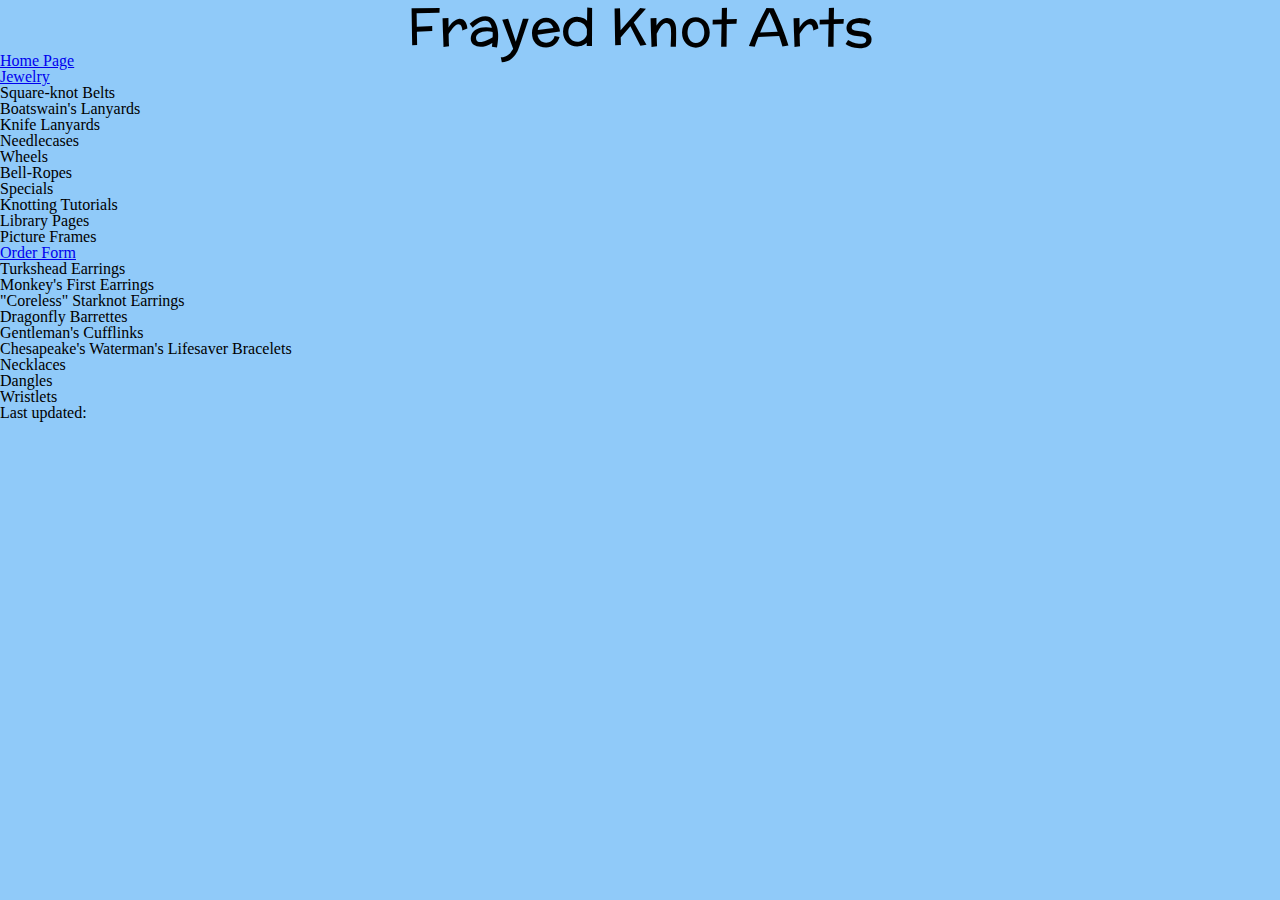
==== index.html @ 4b78276a "added google fonts and some css for main heading of home page" ====
<!DOCTYPE html>
<html lang="en" class="hasjs">
<head>
  <title>Frayed Knots - Home Page</title>
  <meta charset="utf-8"/>
  <link rel= "icon" href="pics/logo.png">
  <link rel="stylesheet" media="screen" href="css/reset.css" />
  <link rel="stylesheet" media="screen" href="css/screen.css" />
  <link href="https://fonts.googleapis.com/css?family=McLaren&display=swap" rel="stylesheet">
  <script src="js/script.js" async> </script>  
</head>
<body>
  <h1>Frayed Knot Arts</h1>
  <nav id= "tabs">
  <ul>
    <li><a href="#">Home Page</a></li>
    <li><a href="jewelry.html">Jewelry</a></li>
    <li>Square-knot Belts</li>
    <li>Boatswain's Lanyards</li>
    <li>Knife Lanyards</li>
    <li>Needlecases</li>
    <li>Wheels</li>
    <li>Bell-Ropes</li>
    <li>Specials</li>
    <li>Knotting Tutorials</li>
    <li>Library Pages</li>
    <li>Picture Frames</li>
    <li><a href="form.html">Order Form</a></li>
    </ul>
  </nav>
  <h3> Turkshead Earrings </h3>
  <h3> Monkey's First Earrings </h3>
  <h3> "Coreless" Starknot Earrings </h3>
  <h3> Dragonfly Barrettes </h3>
  <h3> Gentleman's Cufflinks </h3>
  <h3> Chesapeake's Waterman's Lifesaver Bracelets </h3>
  <h3> Necklaces </h3>
  <h3> Dangles </h3>
  <h3> Wristlets </h3>
  <footer>Last updated: </footer>
</body>
</html>
---- css/screen.css ----
body {
  background-color: #90CAF9;
}
  
h1 { /* Golden Section Modular Scale */
  font-family: 'McLaren', cursive, Verdana; 
  text-align: center; 
  font-size: 3.3em; 
}
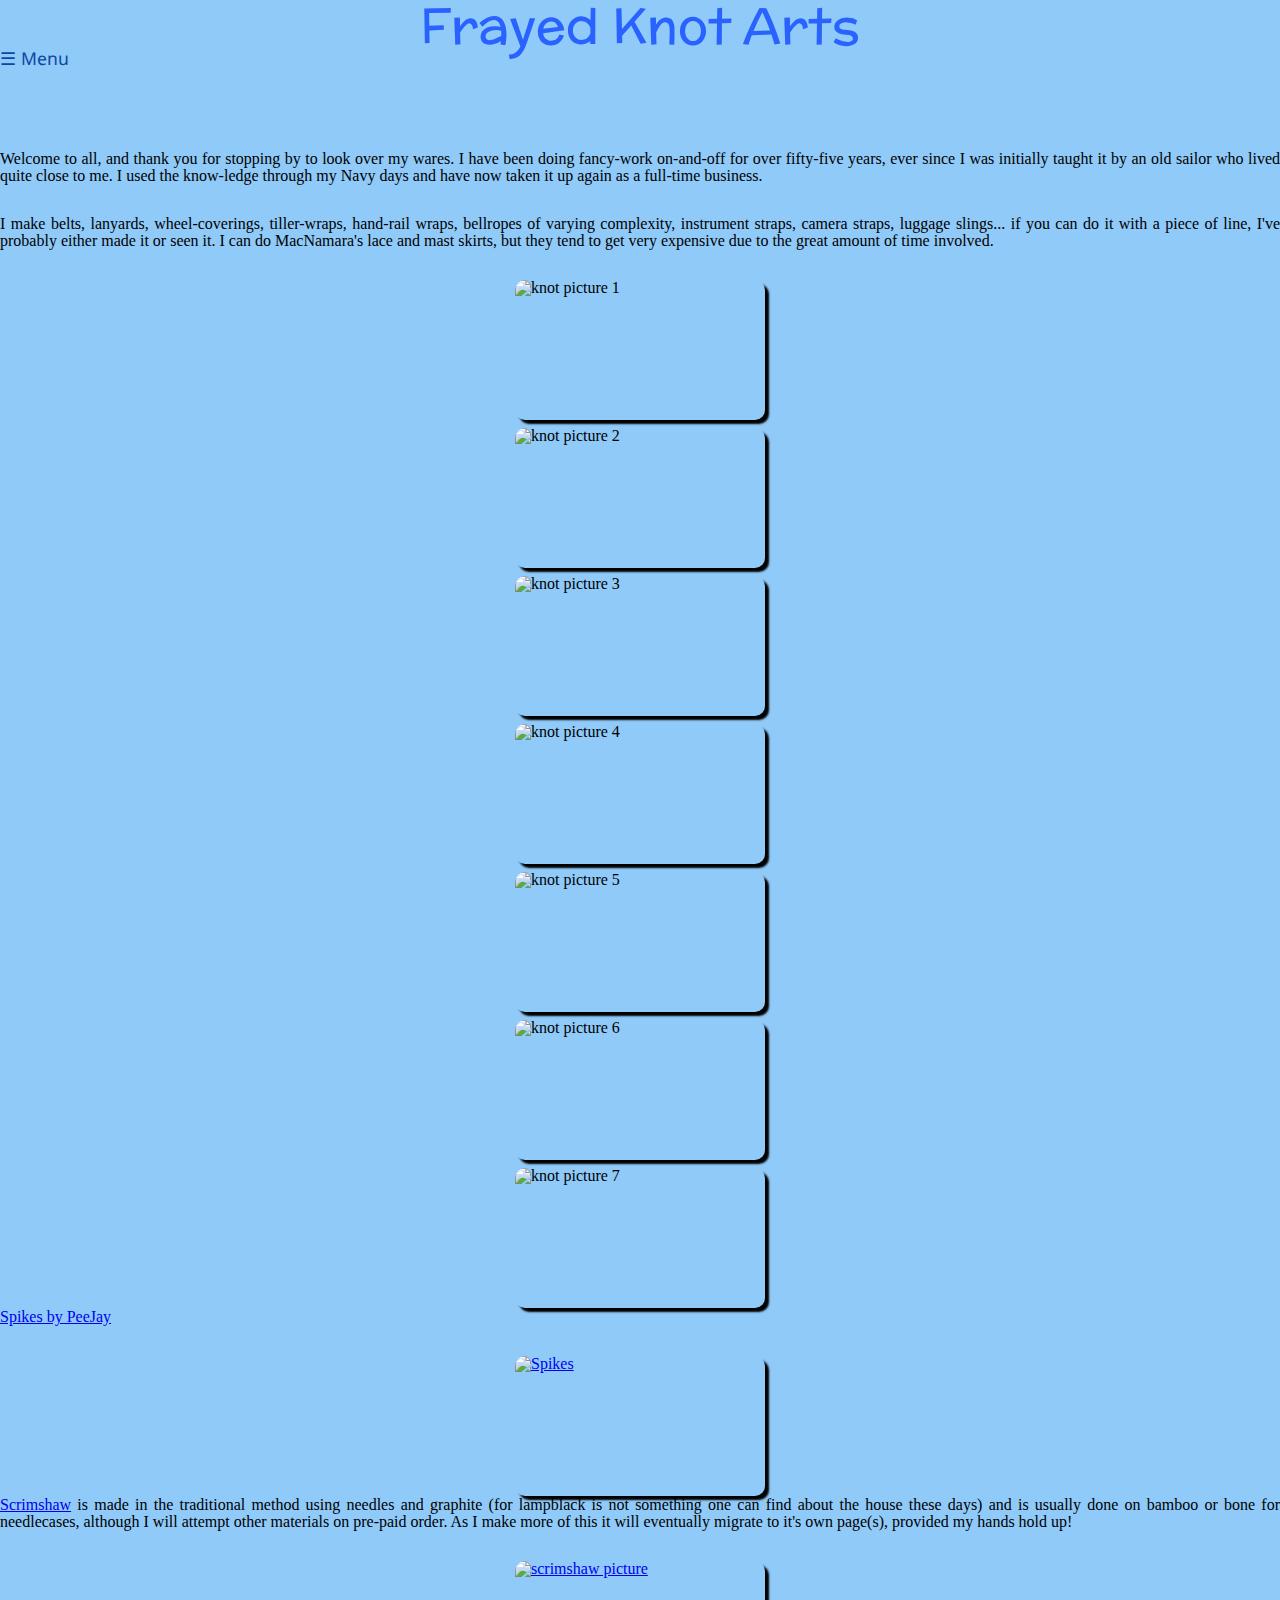
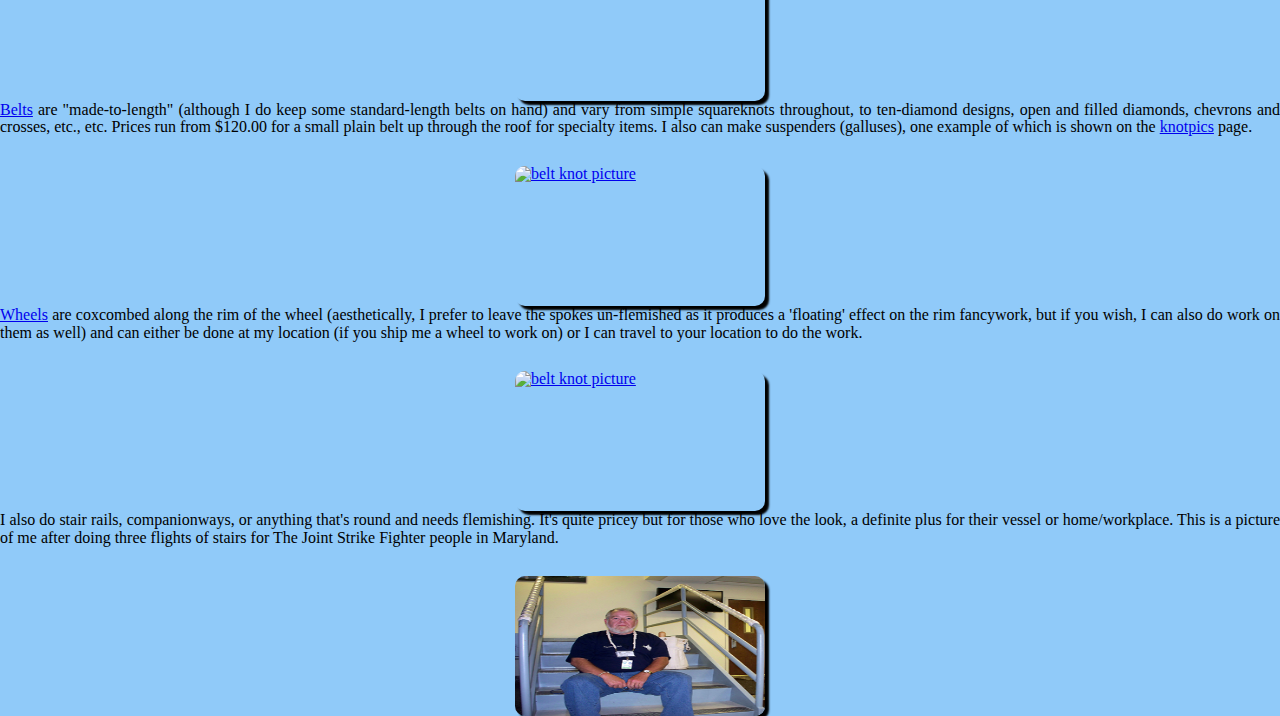
==== commit 28d86a78: "images" ====
--- a/index.html
+++ b/index.html
@@ -5,38 +5,97 @@
   <meta charset="utf-8"/>
   <link rel= "icon" href="pics/logo.png">
   <link rel="stylesheet" media="screen" href="css/reset.css" />
-  <link rel="stylesheet" media="screen" href="css/screen.css" />
-  <link href="https://fonts.googleapis.com/css?family=McLaren&display=swap" rel="stylesheet">
+  <link rel="stylesheet" media="screen" href="css/screen_home.css" />
+  <link href="https://fonts.googleapis.com/css?family=McLaren|Noto+Sans&display=swap" rel="stylesheet">
   <script src="js/script.js" async> </script>  
 </head>
 <body>
   <h1>Frayed Knot Arts</h1>
-  <nav id= "tabs">
-  <ul>
-    <li><a href="#">Home Page</a></li>
-    <li><a href="jewelry.html">Jewelry</a></li>
-    <li>Square-knot Belts</li>
-    <li>Boatswain's Lanyards</li>
-    <li>Knife Lanyards</li>
-    <li>Needlecases</li>
-    <li>Wheels</li>
-    <li>Bell-Ropes</li>
-    <li>Specials</li>
-    <li>Knotting Tutorials</li>
-    <li>Library Pages</li>
-    <li>Picture Frames</li>
-    <li><a href="form.html">Order Form</a></li>
-    </ul>
-  </nav>
-  <h3> Turkshead Earrings </h3>
-  <h3> Monkey's First Earrings </h3>
-  <h3> "Coreless" Starknot Earrings </h3>
-  <h3> Dragonfly Barrettes </h3>
-  <h3> Gentleman's Cufflinks </h3>
-  <h3> Chesapeake's Waterman's Lifesaver Bracelets </h3>
-  <h3> Necklaces </h3>
-  <h3> Dangles </h3>
-  <h3> Wristlets </h3>
-  <footer>Last updated: </footer>
+  <div id="sidenav" class="snav">
+    <a href="javascript:void(0)" class="close" onclick="closeNav()">&times;</a>
+    <a href="#">Home Page</a>		
+   	<a href="jewelry.html">Jewelry</a>
+    <a href="#">Square-knot Belts</a>	
+    <a href="#">Boatswain's Lanyards</a>	
+    <a href="#">Knife Lanyards</a>	
+    <a href="#">Needlecases</a>	
+    <a href="#">Wheels</a>	
+    <a href="#">Bell-Ropes</a>
+    <a href="#">Specials</a>
+    <a href="#">Knotting Tutorials</a>
+    <a href="#">Library Pages</a>
+    <a href="#">Picture Frames</a>
+    <a href="form.html">Order Form</a>		
+  </div>
+  <span onclick="openNav()">&#9776; Menu</span> 
+  <p class="marg">Welcome to all, and thank you for stopping by to look over
+     my wares. I have been doing fancy-work on-and-off for
+     over fifty-five years, ever since I was initially taught it by an
+     old sailor who lived quite close to me. I used the know-ledge
+     through my Navy days and have now taken it up again
+     as a full-time business.
+  </p> 
+  <p>I make belts, lanyards, wheel-coverings, tiller-wraps, hand-rail wraps, bellropes
+     of varying complexity, instrument straps, camera straps, luggage slings...
+     if you can do it with a piece of line, I've probably either made it or seen it.  I
+     can do MacNamara's lace and mast skirts, but they tend to get very
+     expensive due to the great amount of time involved.
+  </p>
+  <div class="row">
+    <div class="column">  
+      <img src="pics/knot1.jpg" alt="knot picture 1">
+      <img src="pics/knot2.jpg" alt="knot picture 2">  
+      <img src="pics/knot3.jpg" alt="knot picture 3">
+      <img src="pics/knot4.jpg" alt="knot picture 4">  
+      <img src="pics/knot5.jpg" alt="knot picture 5">
+      <img src="pics/knot6.jpg" alt="knot picture 6">  
+      <img src="pics/knot7.jpg" alt="knot picture 7">
+    </div>
+  </div>
+  <p><a href="http://www.frayedknotarts.com/PeeJayTools/pjspikes.html">Spikes by PeeJay</a></p>	
+  <a href="http://www.frayedknotarts.com/PeeJayTools/pjspikes.html">  
+    <img src="pics/spike.jpg" alt="Spikes">
+  </a> 
+  <p><a href="http://www.frayedknotarts.com/needlecase.html">Scrimshaw</a> is made in the traditional method using needles and graphite
+     <em>(for lampblack is not something one can find about the house these days)</em>
+     and is usually done on bamboo or bone for needlecases, although I will
+     attempt other materials on pre-paid order. As I make
+     more of this it will eventually migrate to it's own page(s), provided my
+     hands hold up!
+  </p>
+  <a href="http://www.frayedknotarts.com/skiphipps.html">	
+    <img src="pics/scrimshaw.jpg" alt="scrimshaw picture">
+  </a>   
+  <p><a href="http://www.frayedknotarts.com/belts.html">Belts</a> are "made-to-length" (although I do keep some standard-length
+     belts on hand) and vary from simple squareknots throughout, to
+     ten-diamond designs, open and filled diamonds, chevrons and crosses,
+     etc., etc. Prices run from $120.00  for a small plain belt up through the
+     roof for specialty items. I also can make suspenders (galluses), one
+     example of which is shown on the <a href="http://www.frayedknotarts.com/knots/knotpics.html">knotpics</a> page.  
+  </p>
+  <a href="http://www.frayedknotarts.com/needlecase.html">
+    <img src="pics/belt.jpg" alt="belt knot picture">	
+  </a> 
+  <p><a href="http://www.frayedknotarts.com/wheel.html">Wheels</a> are coxcombed along the rim of the wheel
+     (aesthetically, I prefer to leave the spokes un-flemished
+     as it produces a 'floating' effect on the rim fancywork,
+     but if you wish, I can also do work on them as well) and
+     can either be done at my location (if you ship me a wheel
+     to work on) or I can travel to your location to do the work. 
+  </p>
+  <a href="http://www.frayedknotarts.com/Wheel1.html">    
+    <img src="pics/wheel.jpg" alt="belt knot picture">	
+  </a>
+  <p>I also do stair rails, companionways, or anything that's round and
+     needs flemishing. It's quite pricey but for those who love the
+     look, a definite plus for their vessel or home/workplace.
+    
+     This is a picture of me after doing three flights of stairs for
+     The Joint Strike Fighter people in Maryland.
+  </p>  
+  <a href="http://www.frayedknotarts.com/pax.html">
+    <img src="pics/him.jpg" alt="person">
+  </a>    		
+  
 </body>
 </html>--- a/css/screen_home.css
+++ b/css/screen_home.css
@@ -0,0 +1,103 @@
+/* Mobile First */
+body {
+  background-color: #90CAF9;
+}
+  
+h1 { /* Golden Section Modular Scale */
+  font-family: 'McLaren', cursive, Verdana; 
+  text-align: center; 
+  font-size: 3.1em; 
+  color: #2962FF;   
+}
+  
+.snav {
+  height: 100%;
+  width: 0;
+  position: absolute;
+  top: 0;
+  left: 0;
+  background-color: #0D47A1;
+  overflow-x: hidden;
+  transition: 0.5s;
+  padding-top: 10px;
+  text-align: left;
+}
+
+.snav a {
+  padding: 10px 5px 5px 30px;
+  text-decoration: none;
+  font-family: 'Noto Sans', sans-serif, Verdana;  	
+  font-size: 0.9em;
+  color: white;
+  display: block;
+  transition: 0.3s;
+}
+
+.snav a:hover {
+  color: #818181;
+}
+
+.snav .close {
+  position: absolute;
+  top: 0;
+  right: 25px;
+  font-size: 36px;
+  margin-left: 50px;
+}
+
+span {
+  font-size: 1.1em;
+  font-family: 'Noto Sans', sans-serif, Verdana;  	
+  color: #0D47A1;	
+  cursor: pointer;
+  float: left;
+}
+
+img {
+  width: 250px;
+  height: 140px;	
+  display: block;
+  margin-left: auto;
+  margin-right: auto;
+  border-radius: 10px;
+  box-shadow: 4px 4px 2px black;  
+}
+
+img:hover {
+  width: 260x;
+  height: 150px;	
+}
+
+.column {
+  padding: 0 4px;
+}
+
+.column img {
+  margin-top: 8px;
+  vertical-align: middle;
+}
+
+.marg {
+  margin-top: 100px;
+  margin-bottom: 30px;
+  font-size: 1em;
+  color: black;
+  text-align: justify;
+  line-height: 1.1;	
+}
+
+p {
+  margin-bottom: 30px;
+  font-size: 1em;
+  color: black;
+  text-align: justify;
+  line-height: 1.1;    
+}
+p a:hover {
+  color: #2962FF;	
+}
+
+@media only screen and (min-width: 768px) {
+	
+}
+
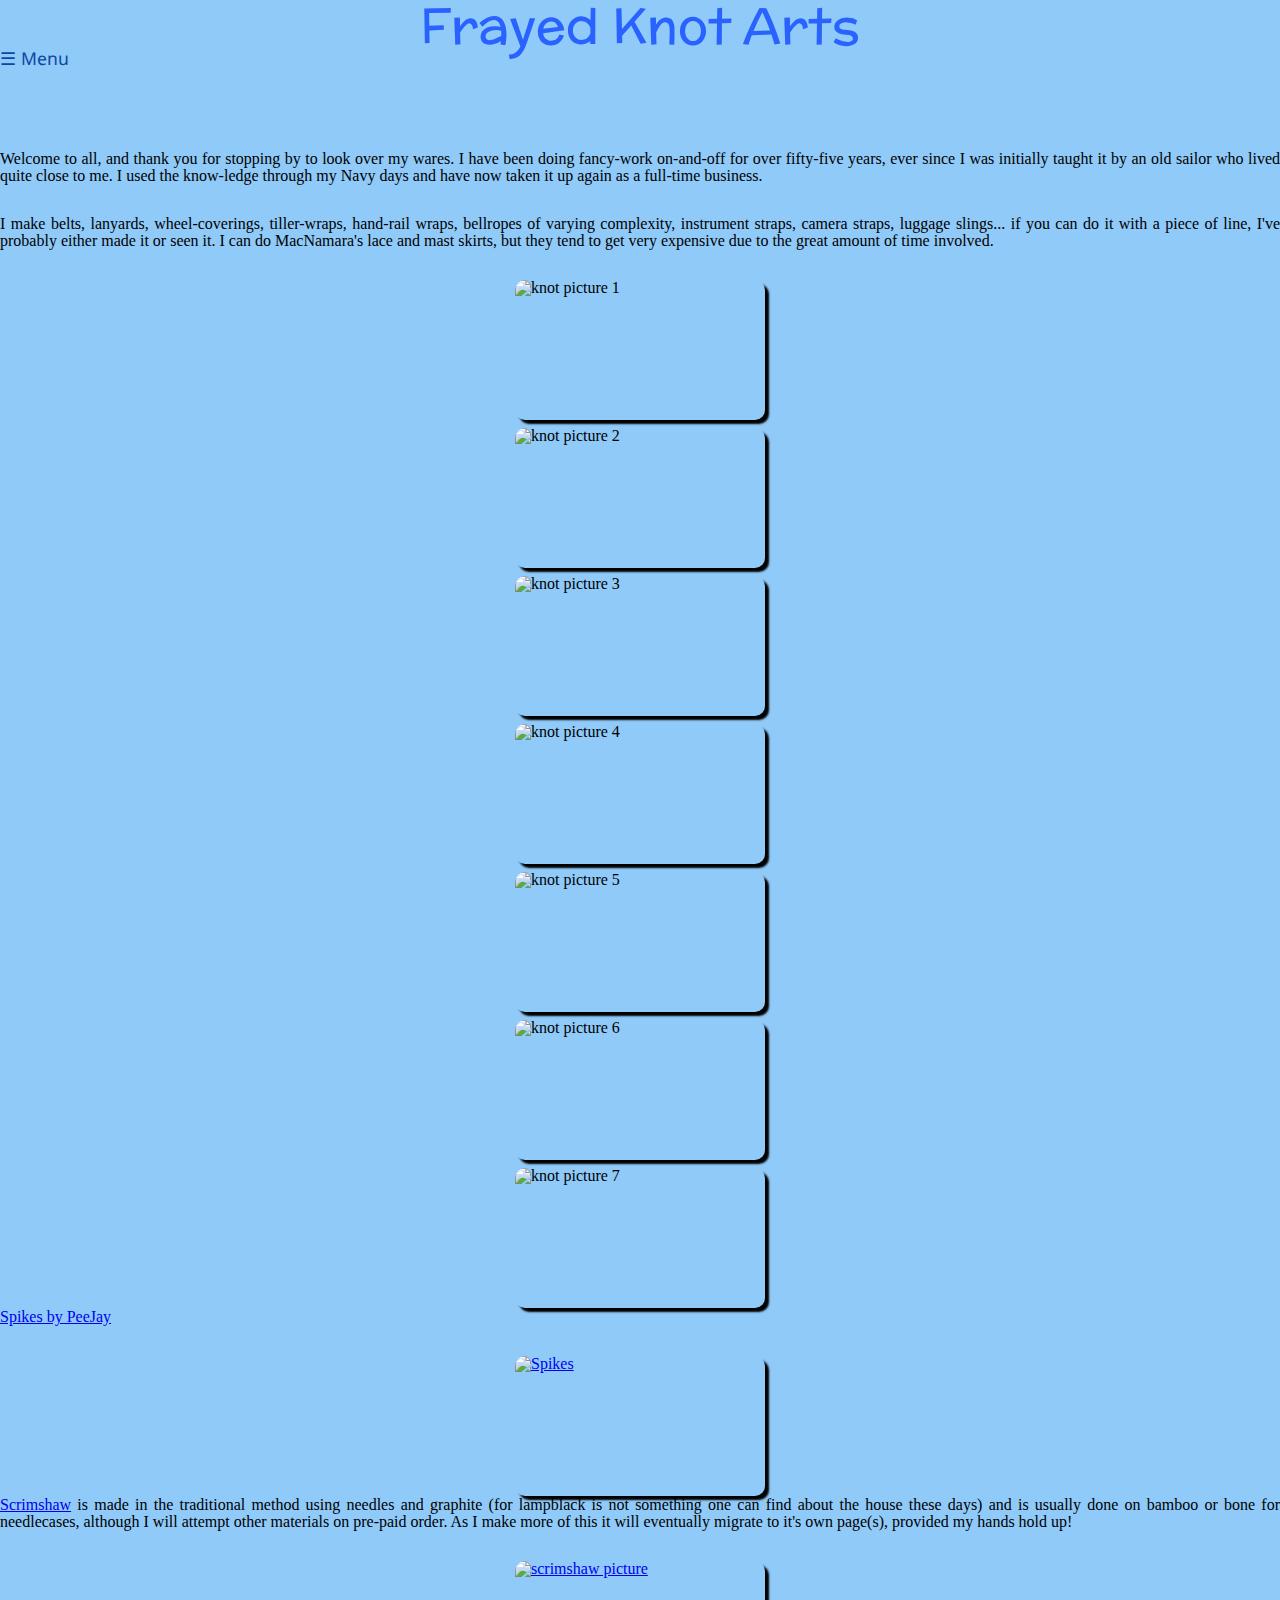
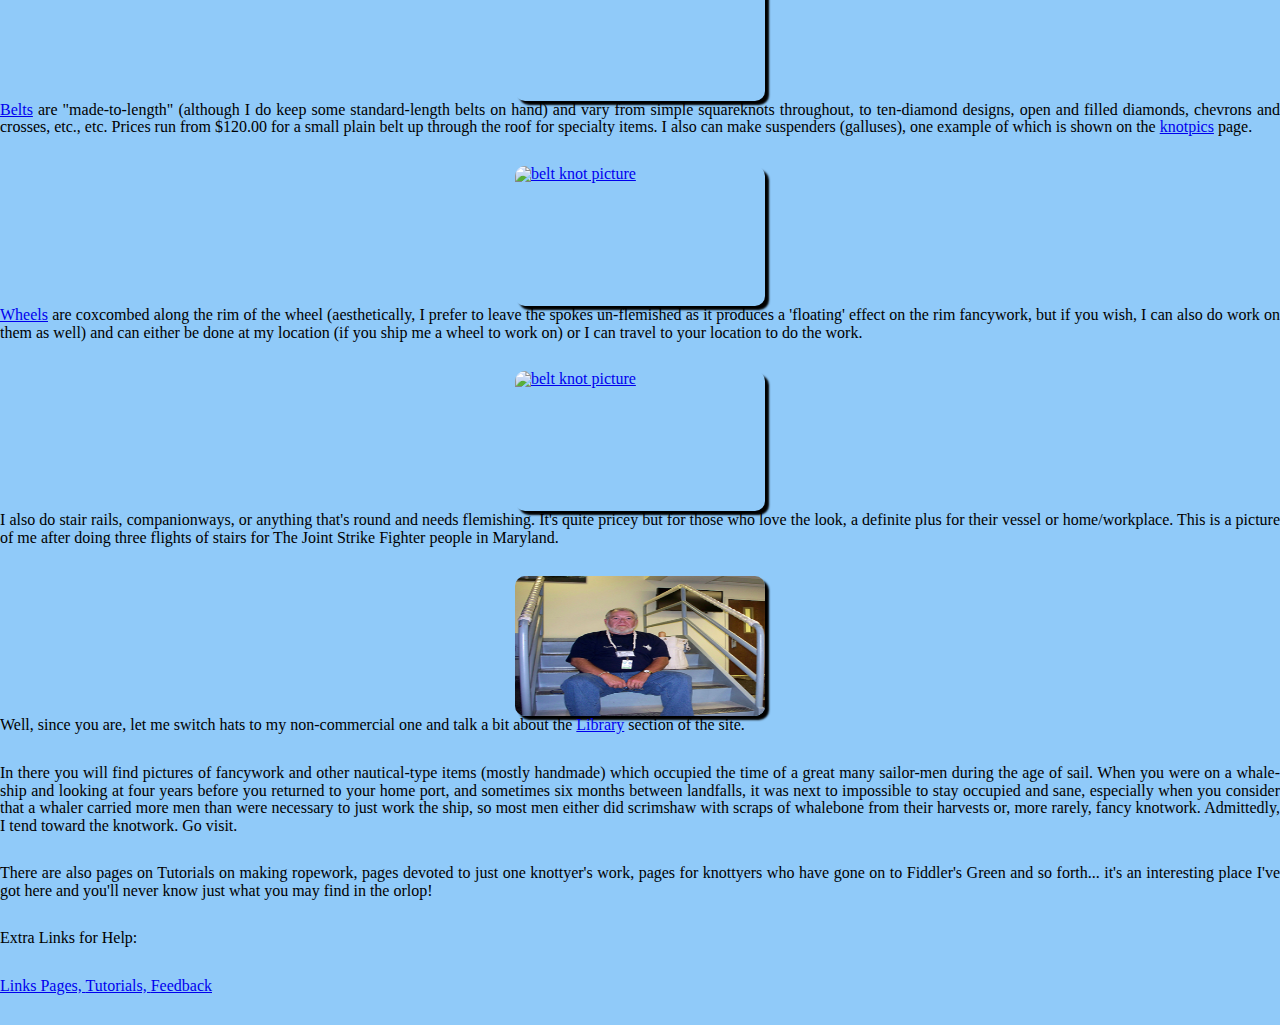
==== commit 4c105784: "image links" ====
--- a/index.html
+++ b/index.html
@@ -89,13 +89,22 @@
   <p>I also do stair rails, companionways, or anything that's round and
      needs flemishing. It's quite pricey but for those who love the
      look, a definite plus for their vessel or home/workplace.
-    
      This is a picture of me after doing three flights of stairs for
      The Joint Strike Fighter people in Maryland.
   </p>  
   <a href="http://www.frayedknotarts.com/pax.html">
     <img src="pics/him.jpg" alt="person">
-  </a>    		
-  
+  </a>  
+  <p>Well, since you are, let me switch hats to my non-commercial one and talk a bit about the <a href="http://www.frayedknotarts.com/library.html">Library</a> section of the site.</p>
+  <p>In there you will find pictures of fancywork and other nautical-type items (mostly handmade) which occupied the time of a great
+     many sailor-men during the age of sail.  When you were on a whale-ship and looking at four years before you returned to your
+     home port, and sometimes six months between landfalls, it was next to impossible to stay occupied and sane, especially when you
+     consider that a whaler carried more men than were necessary to just work the ship, so most men either did scrimshaw with scraps
+     of whalebone from their harvests or, more rarely, fancy knotwork. Admittedly, I tend toward the knotwork. Go visit.</p>
+  <p>There are also pages on Tutorials on making ropework,  pages devoted to just one knottyer's work, pages for knottyers who have
+     gone on to Fiddler's Green and so forth... it's an interesting place I've got here and you'll never know just what you may find in the orlop!	
+  </p>
+  <p>Extra Links for Help:</p> 
+  <p><a href="http://www.frayedknotarts.com/links.html">Links Pages, </a><a href="http://www.frayedknotarts.com/tutor1.html">Tutorials, </a><a href="http://www.frayedknotarts.com/email.html">Feedback</a></p>	
 </body>
 </html>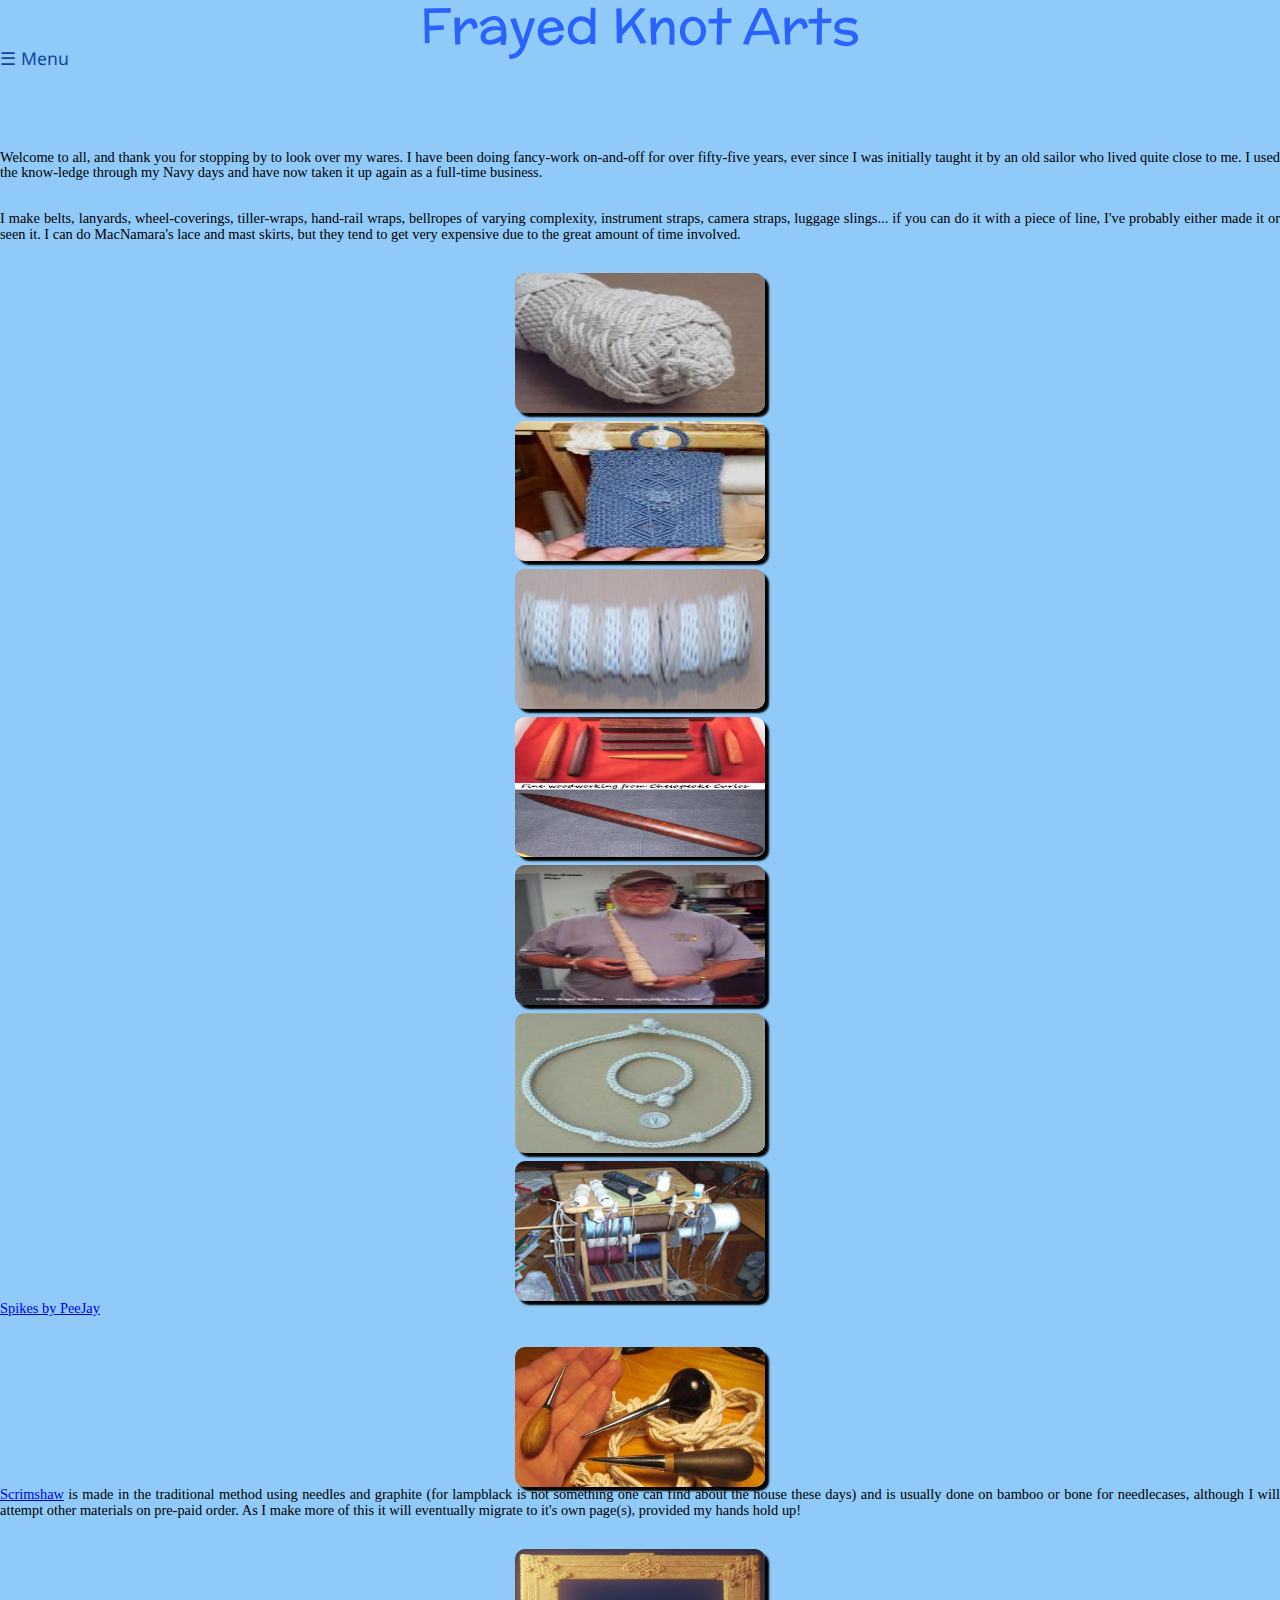
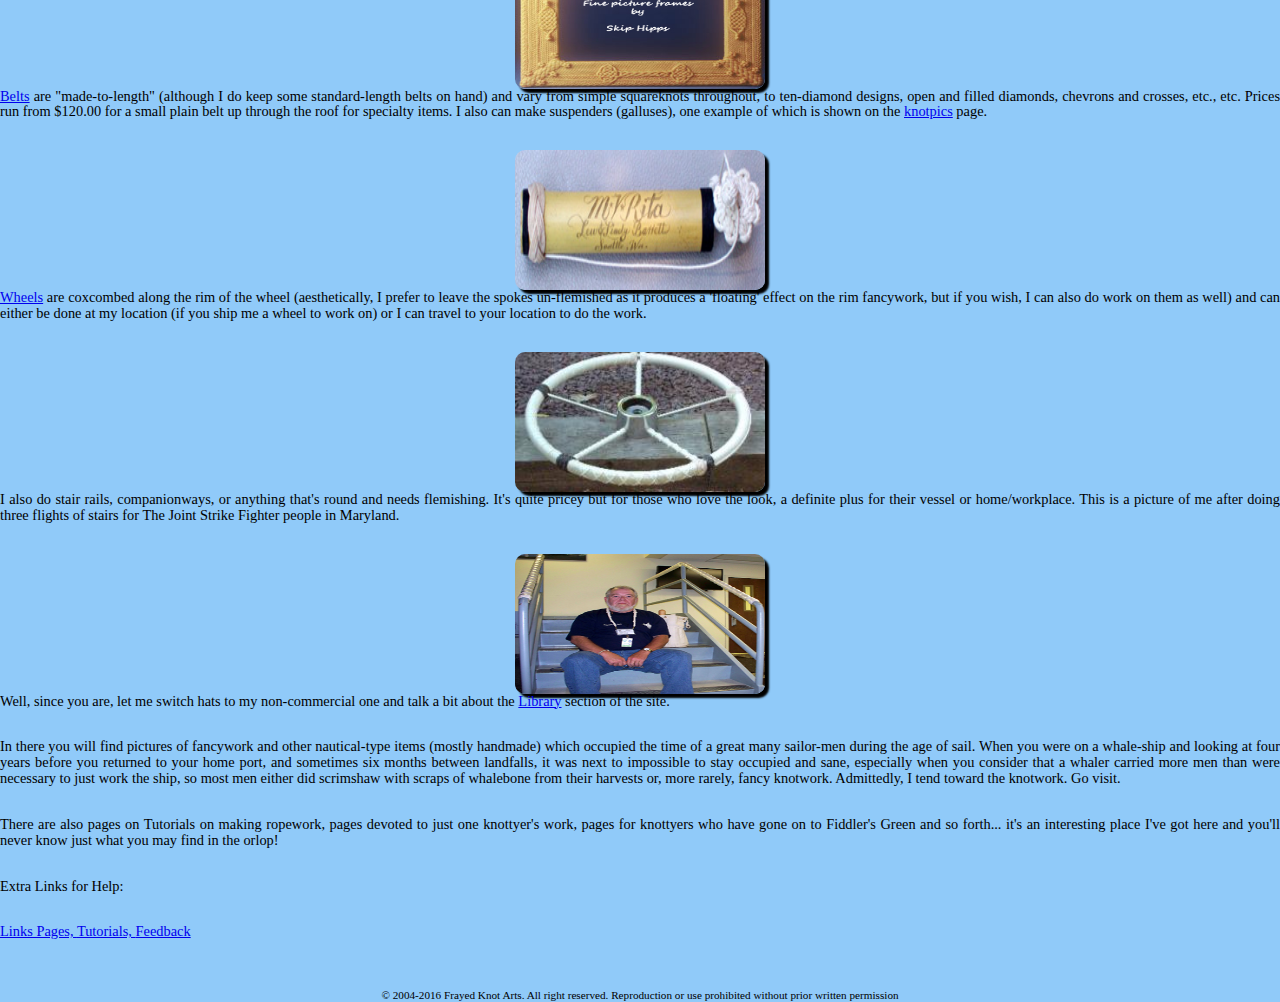
==== commit b413c54a: "added copyright symbol and changed font size" ====
--- a/index.html
+++ b/index.html
@@ -105,6 +105,7 @@
      gone on to Fiddler's Green and so forth... it's an interesting place I've got here and you'll never know just what you may find in the orlop!	
   </p>
   <p>Extra Links for Help:</p> 
-  <p><a href="http://www.frayedknotarts.com/links.html">Links Pages, </a><a href="http://www.frayedknotarts.com/tutor1.html">Tutorials, </a><a href="http://www.frayedknotarts.com/email.html">Feedback</a></p>	
+  <p><a href="http://www.frayedknotarts.com/links.html">Links Pages,  </a><a href="http://www.frayedknotarts.com/tutor1.html">Tutorials,  </a><a href="http://www.frayedknotarts.com/email.html">Feedback</a></p>	
+  <footer>&#169; 2004-2016 Frayed Knot Arts. All right reserved. Reproduction or use prohibited without prior written permission</footer> 
 </body>
 </html>--- a/css/screen_home.css
+++ b/css/screen_home.css
@@ -63,11 +63,6 @@
   box-shadow: 4px 4px 2px black;  
 }
 
-img:hover {
-  width: 260x;
-  height: 150px;	
-}
-
 .column {
   padding: 0 4px;
 }
@@ -80,7 +75,7 @@
 .marg {
   margin-top: 100px;
   margin-bottom: 30px;
-  font-size: 1em;
+  font-size: 0.9em;
   color: black;
   text-align: justify;
   line-height: 1.1;	
@@ -88,7 +83,7 @@
 
 p {
   margin-bottom: 30px;
-  font-size: 1em;
+  font-size: 0.9em;
   color: black;
   text-align: justify;
   line-height: 1.1;    
@@ -97,6 +92,11 @@
   color: #2962FF;	
 }
 
+footer {
+  margin-top: 50px; 	
+  font-size: 0.7em; 
+  text-align: center;	
+}
 @media only screen and (min-width: 768px) {
 	
 }
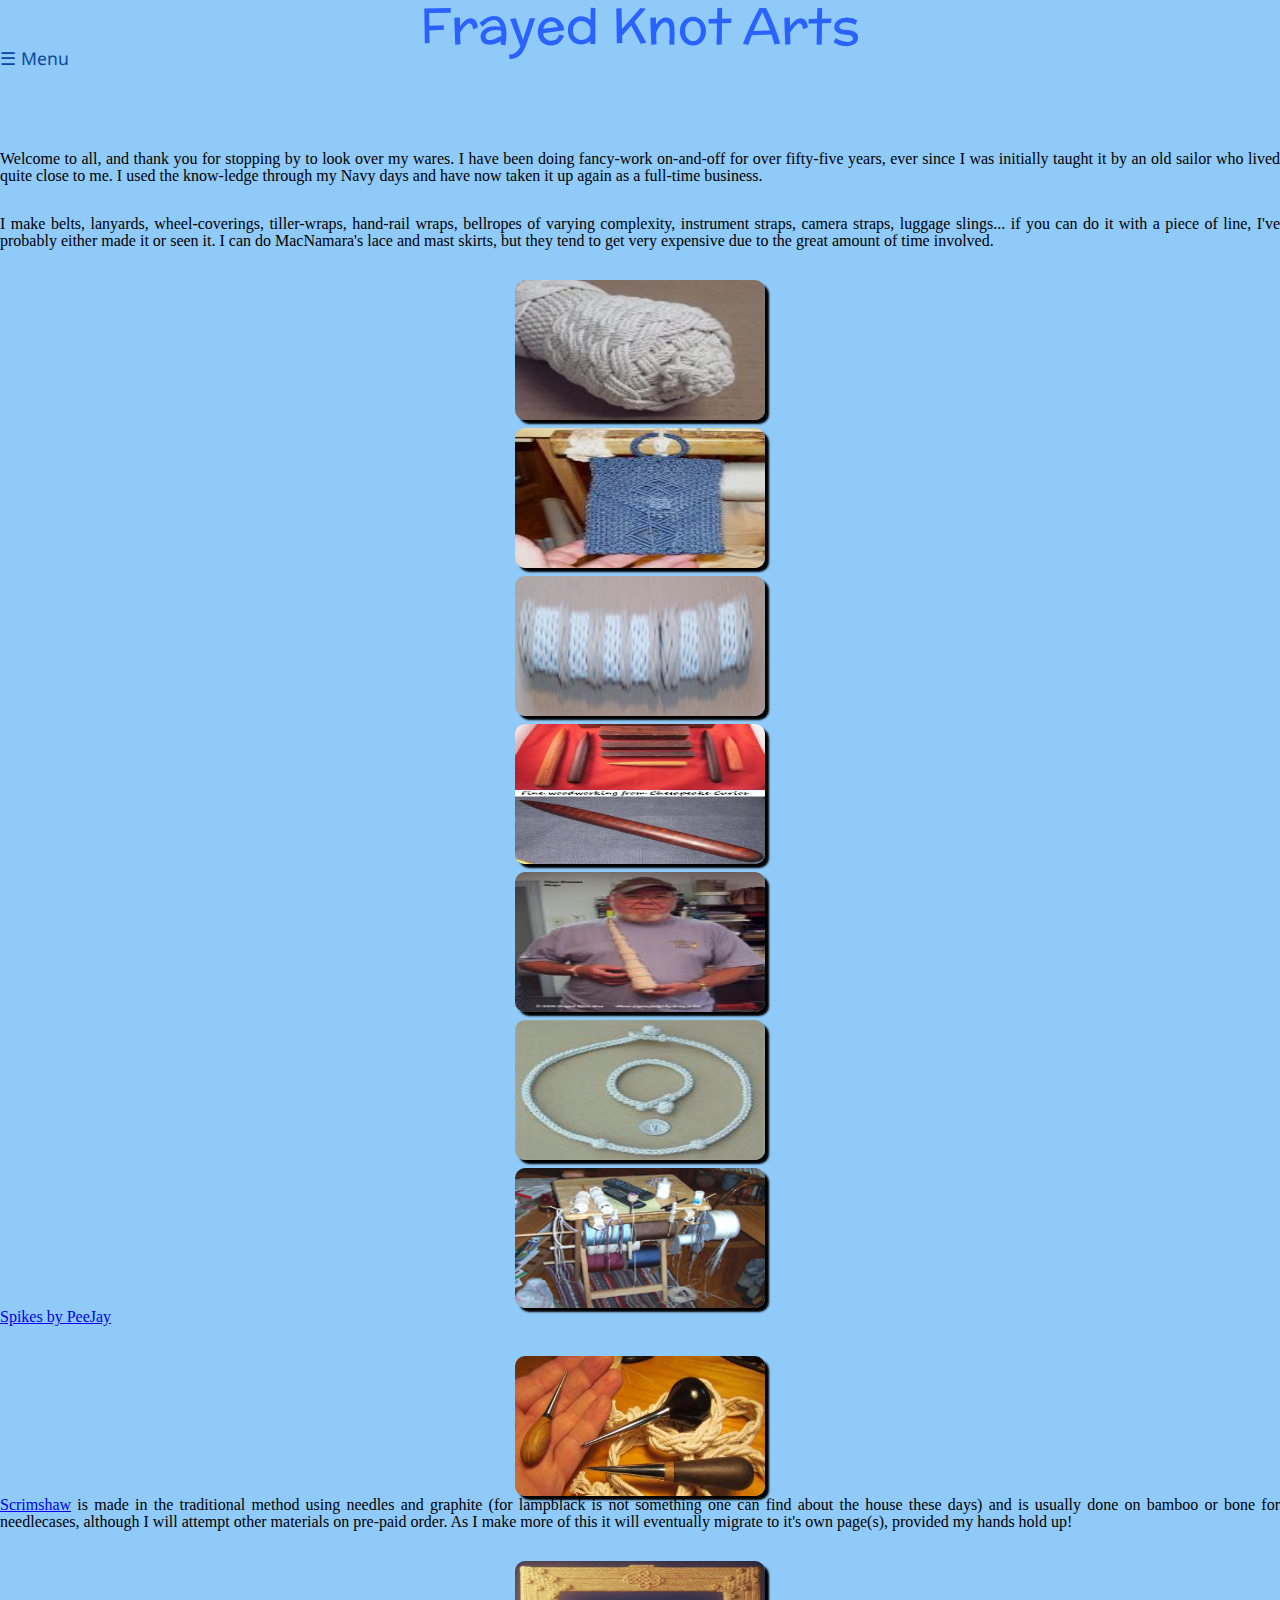
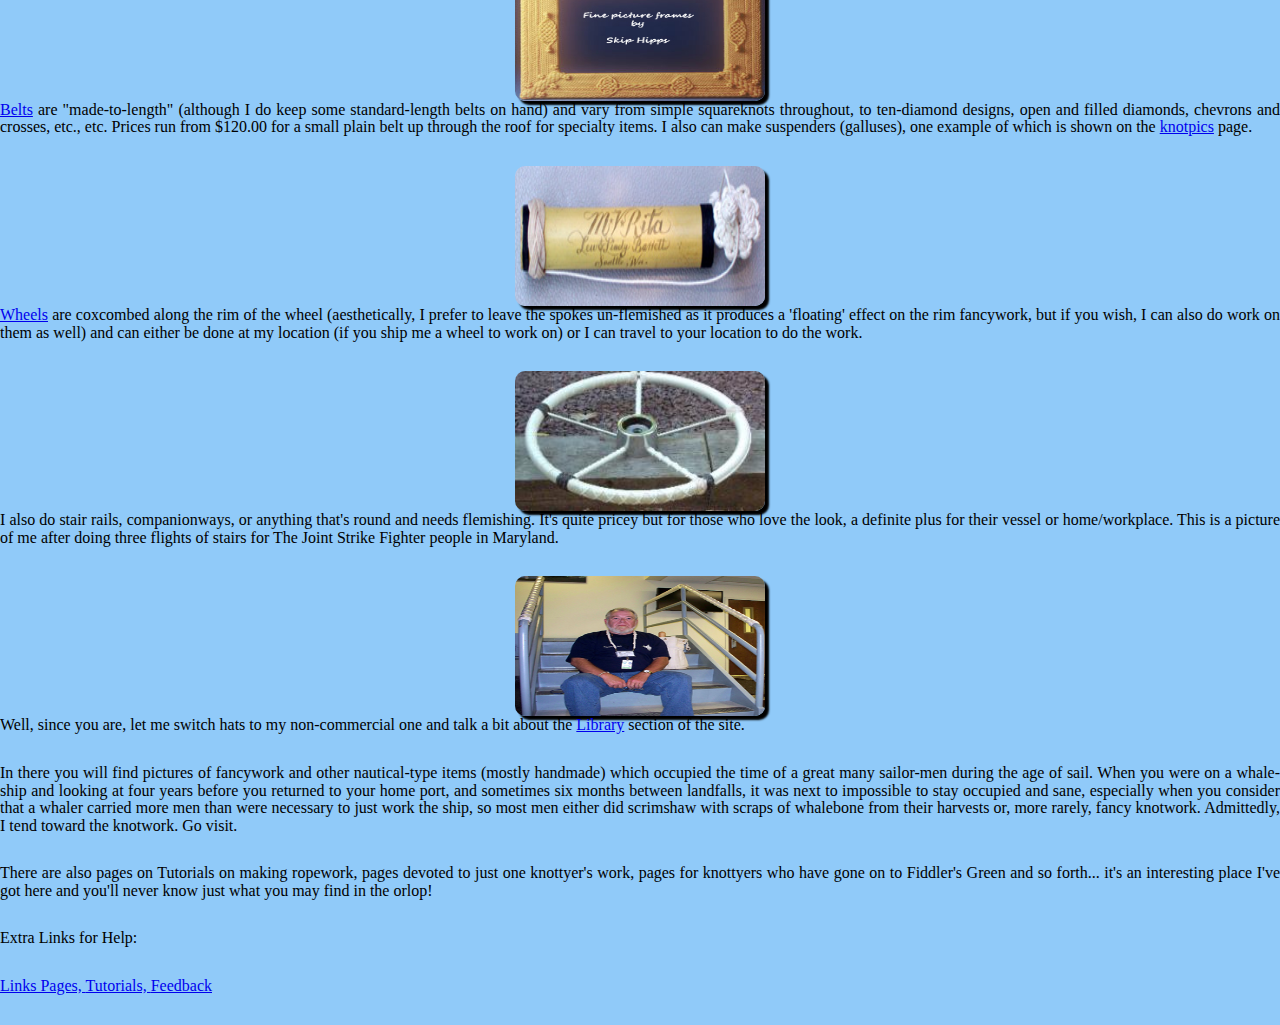
==== commit 0ac20303: "adding js in personal repository" ====
--- a/index.html
+++ b/index.html
@@ -105,7 +105,6 @@
      gone on to Fiddler's Green and so forth... it's an interesting place I've got here and you'll never know just what you may find in the orlop!	
   </p>
   <p>Extra Links for Help:</p> 
-  <p><a href="http://www.frayedknotarts.com/links.html">Links Pages,  </a><a href="http://www.frayedknotarts.com/tutor1.html">Tutorials,  </a><a href="http://www.frayedknotarts.com/email.html">Feedback</a></p>	
-  <footer>&#169; 2004-2016 Frayed Knot Arts. All right reserved. Reproduction or use prohibited without prior written permission</footer> 
+  <p><a href="http://www.frayedknotarts.com/links.html">Links Pages, </a><a href="http://www.frayedknotarts.com/tutor1.html">Tutorials, </a><a href="http://www.frayedknotarts.com/email.html">Feedback</a></p>	
 </body>
 </html>--- a/css/screen_home.css
+++ b/css/screen_home.css
@@ -63,6 +63,11 @@
   box-shadow: 4px 4px 2px black;  
 }
 
+img:hover {
+  width: 260x;
+  height: 150px;	
+}
+
 .column {
   padding: 0 4px;
 }
@@ -75,7 +80,7 @@
 .marg {
   margin-top: 100px;
   margin-bottom: 30px;
-  font-size: 0.9em;
+  font-size: 1em;
   color: black;
   text-align: justify;
   line-height: 1.1;	
@@ -83,7 +88,7 @@
 
 p {
   margin-bottom: 30px;
-  font-size: 0.9em;
+  font-size: 1em;
   color: black;
   text-align: justify;
   line-height: 1.1;    
@@ -92,11 +97,6 @@
   color: #2962FF;	
 }
 
-footer {
-  margin-top: 50px; 	
-  font-size: 0.7em; 
-  text-align: center;	
-}
 @media only screen and (min-width: 768px) {
 	
 }
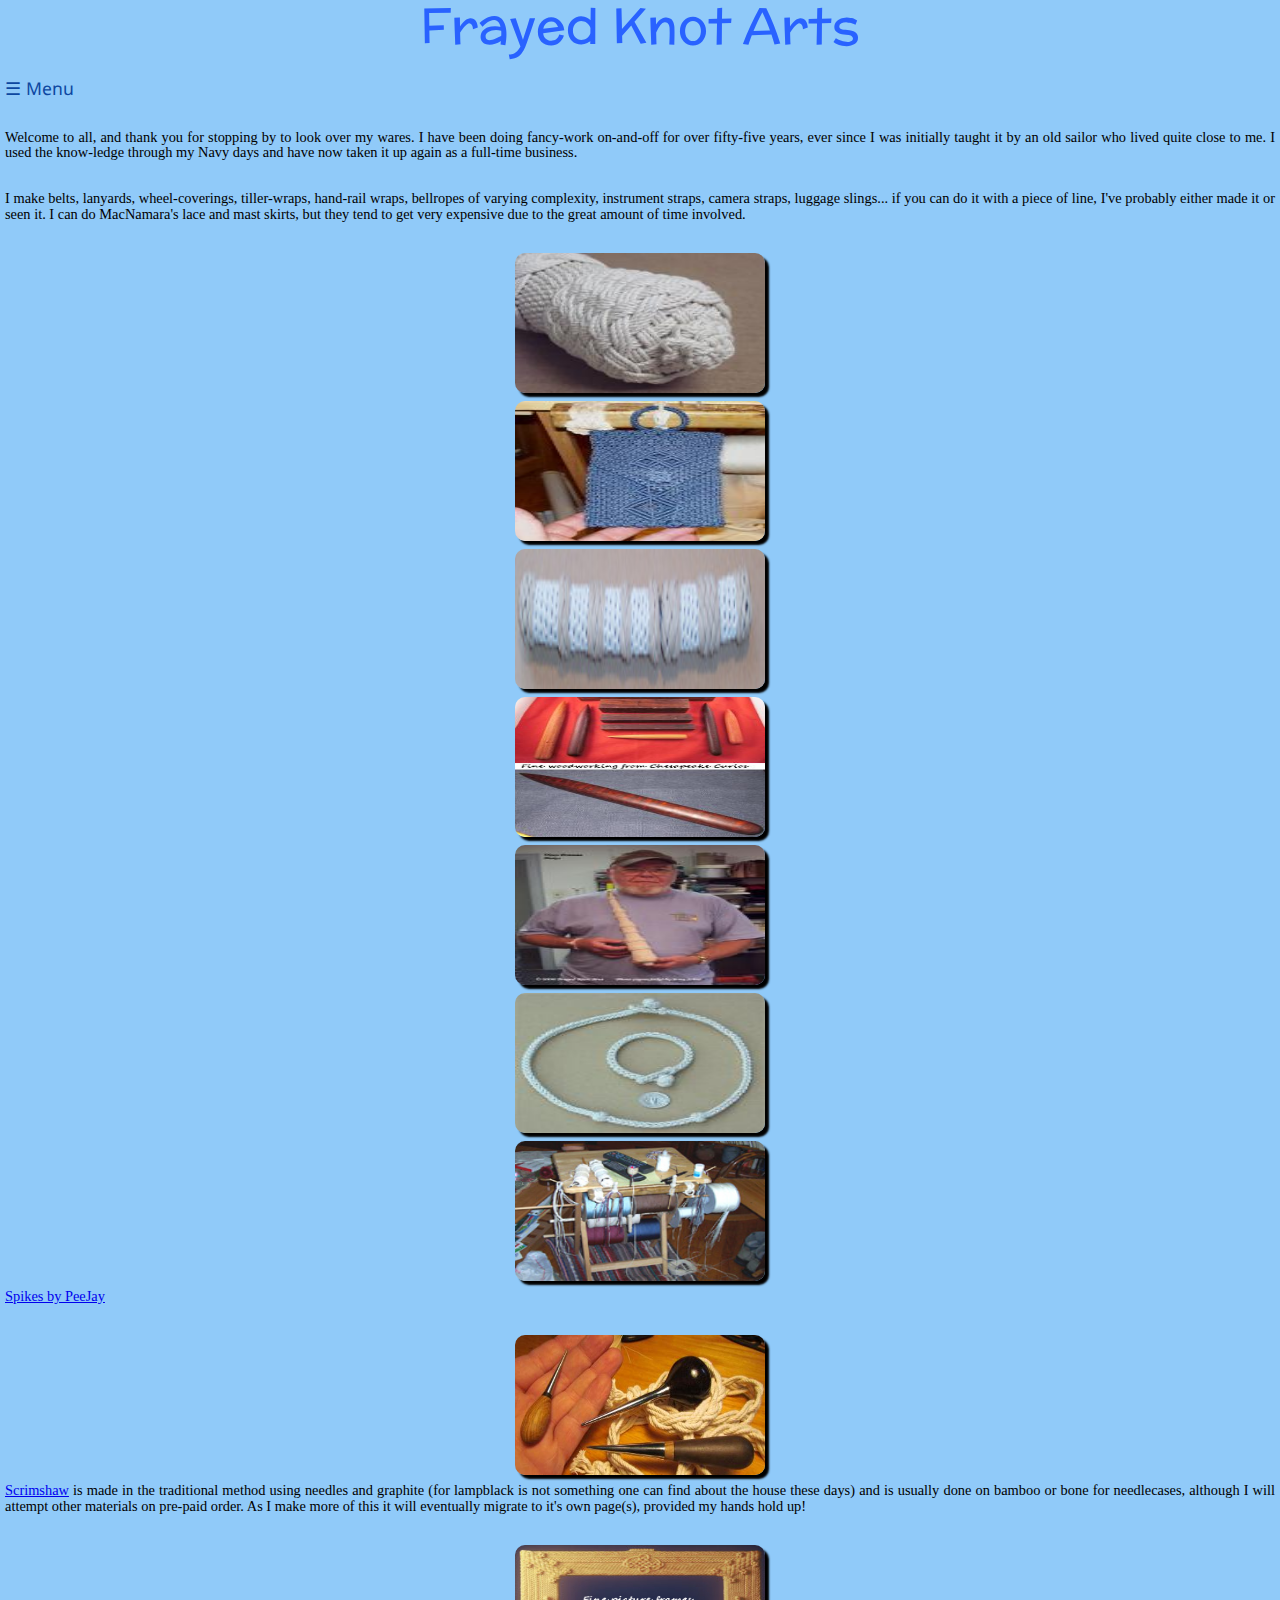
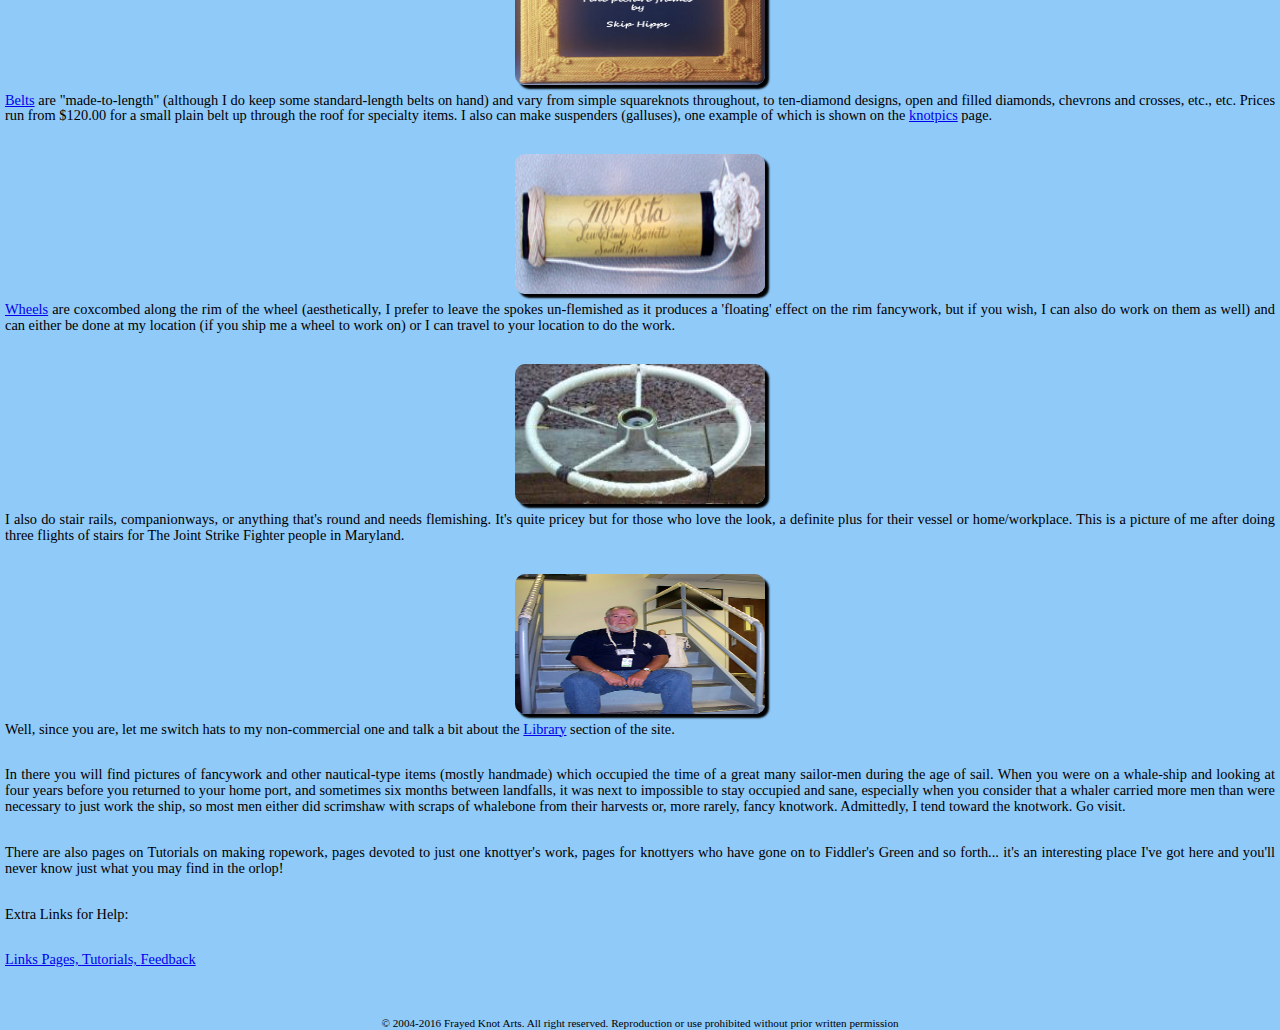
==== commit d0a2afc5: "changed margins" ====
--- a/index.html
+++ b/index.html
@@ -6,7 +6,8 @@
   <link rel= "icon" href="pics/logo.png">
   <link rel="stylesheet" media="screen" href="css/reset.css" />
   <link rel="stylesheet" media="screen" href="css/screen_home.css" />
-  <link href="https://fonts.googleapis.com/css?family=McLaren|Noto+Sans&display=swap" rel="stylesheet">
+  <link href="https://fonts.googleapis.com/css?family=McLaren&display=swap" rel="stylesheet">
+  <link href="https://fonts.googleapis.com/css?family=Noto+Sans&display=swap" rel="stylesheet">  	
   <script src="js/script.js" async> </script>  
 </head>
 <body>
@@ -105,6 +106,7 @@
      gone on to Fiddler's Green and so forth... it's an interesting place I've got here and you'll never know just what you may find in the orlop!	
   </p>
   <p>Extra Links for Help:</p> 
-  <p><a href="http://www.frayedknotarts.com/links.html">Links Pages, </a><a href="http://www.frayedknotarts.com/tutor1.html">Tutorials, </a><a href="http://www.frayedknotarts.com/email.html">Feedback</a></p>	
+  <p><a href="http://www.frayedknotarts.com/links.html">Links Pages,  </a><a href="http://www.frayedknotarts.com/tutor1.html">Tutorials,  </a><a href="http://www.frayedknotarts.com/email.html">Feedback</a></p>	
+  <footer>&#169; 2004-2016 Frayed Knot Arts. All right reserved. Reproduction or use prohibited without prior written permission</footer> 
 </body>
 </html>--- a/css/screen_home.css
+++ b/css/screen_home.css
@@ -46,6 +46,8 @@
 }
 
 span {
+  margin-top: 30px;
+  margin-left: 5px;  
   font-size: 1.1em;
   font-family: 'Noto Sans', sans-serif, Verdana;  	
   color: #0D47A1;	
@@ -63,11 +65,6 @@
   box-shadow: 4px 4px 2px black;  
 }
 
-img:hover {
-  width: 260x;
-  height: 150px;	
-}
-
 .column {
   padding: 0 4px;
 }
@@ -78,17 +75,22 @@
 }
 
 .marg {
-  margin-top: 100px;
+  margin-right: 5px;  
+  margin-left: 5px;	
+  margin-top: 80px;
   margin-bottom: 30px;
-  font-size: 1em;
+  font-size: 0.9em;
   color: black;
   text-align: justify;
   line-height: 1.1;	
-}
-
+} 
+  
 p {
+  margin-right: 5px; 
+  margin-left: 5px; 	
   margin-bottom: 30px;
-  font-size: 1em;
+  margin-top: 8px;    
+  font-size: 0.9em;
   color: black;
   text-align: justify;
   line-height: 1.1;    
@@ -97,6 +99,11 @@
   color: #2962FF;	
 }
 
+footer {
+  margin-top: 50px; 	
+  font-size: 0.7em; 
+  text-align: center;	
+}
 @media only screen and (min-width: 768px) {
 	
 }
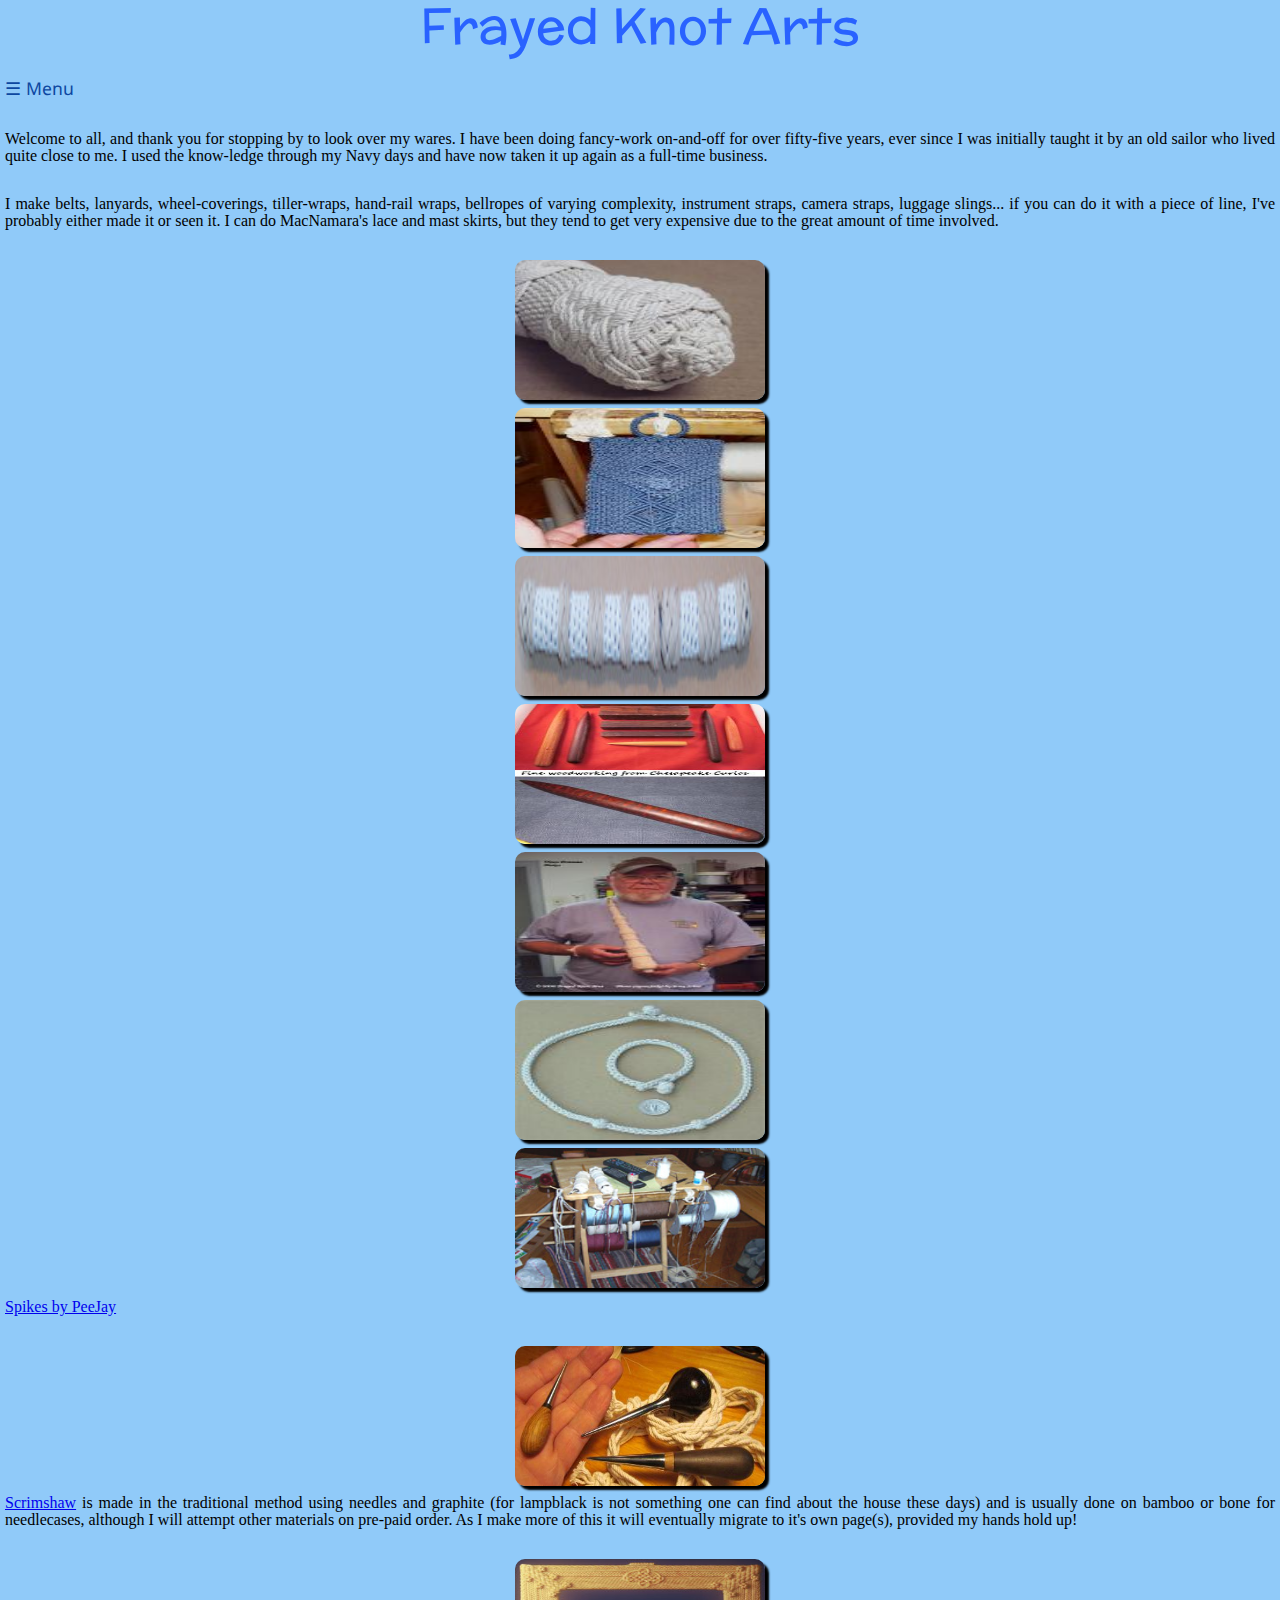
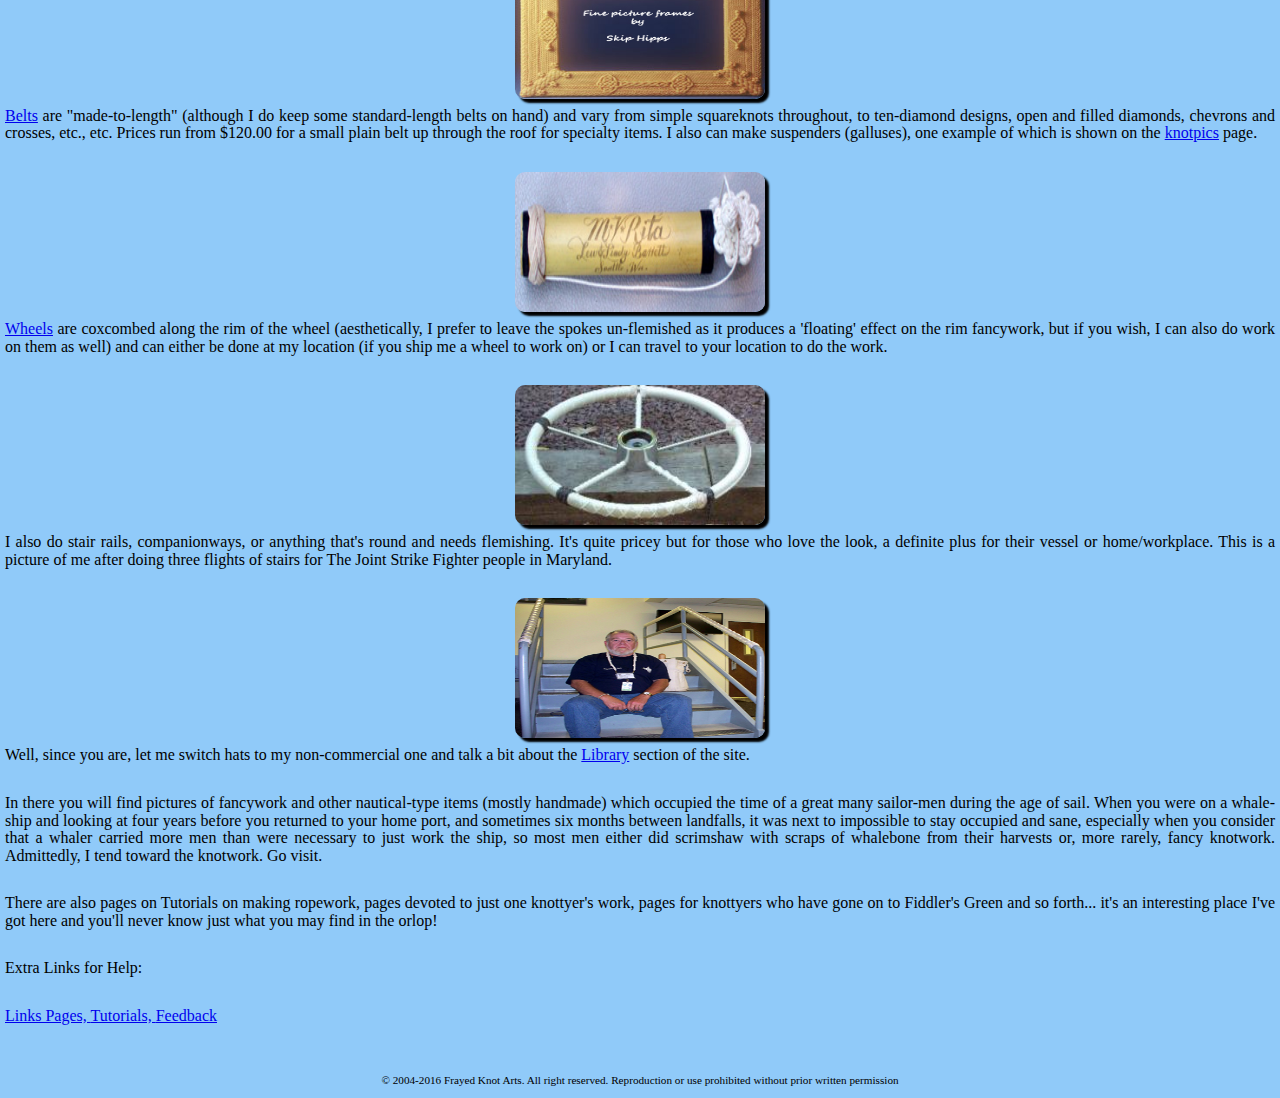
==== commit bb9fbe25: "Now 1 CSS and 1 Reset" ====
--- a/index.html
+++ b/index.html
@@ -5,7 +5,7 @@
   <meta charset="utf-8"/>
   <link rel= "icon" href="pics/logo.png">
   <link rel="stylesheet" media="screen" href="css/reset.css" />
-  <link rel="stylesheet" media="screen" href="css/screen_home.css" />
+  <link rel="stylesheet" media="screen" href="css/screen.css" />
   <link href="https://fonts.googleapis.com/css?family=McLaren&display=swap" rel="stylesheet">
   <link href="https://fonts.googleapis.com/css?family=Noto+Sans&display=swap" rel="stylesheet">  	
   <script src="js/script.js" async> </script>  
--- a/css/screen.css
+++ b/css/screen.css
@@ -0,0 +1,163 @@
+/* Mobile First */
+body {
+  background-color: #90CAF9;
+}
+h1 { /* Golden Section Modular Scale */
+  font-family: 'McLaren', cursive, Verdana; 
+  text-align: center; 
+  font-size: 3.1em; 
+  color: #2962FF;   
+} 
+
+.snav {
+  height: 100%;
+  width: 0;
+  position: absolute;
+  top: 0;
+  left: 0;
+  background-color: #0D47A1;
+  overflow-x: hidden;
+  transition: 0.5s;
+  padding-top: 10px;
+  text-align: left;
+}
+
+.snav a {
+  padding: 10px 5px 5px 30px;
+  text-decoration: none;
+  font-family: 'Noto Sans', sans-serif, Verdana;  	
+  font-size: 0.9em;
+  color: white;
+  display: block;
+  transition: 0.3s;
+}
+
+.snav a:hover {
+  color: #818181;
+}
+
+.snav .close {
+  position: absolute;
+  top: 0;
+  right: 25px;
+  font-size: 36px;
+  margin-left: 50px;
+}
+
+span {
+  margin-top: 30px;
+  margin-left: 5px;  
+  font-size: 1.1em;
+  font-family: 'Noto Sans', sans-serif, Verdana;  	
+  color: #0D47A1;	
+  cursor: pointer;
+  float: left;
+}
+
+img {
+  width: 250px;
+  height: 140px;	
+  display: block;
+  margin-left: auto;
+  margin-right: auto;
+  border-radius: 10px;
+  box-shadow: 4px 4px 2px black;  
+}
+
+.column {
+  padding: 0 4px;
+}
+
+.column img {
+  margin-top: 8px;
+  vertical-align: middle;
+}
+
+.marg {
+  margin-right: 5px;  
+  margin-left: 5px;	
+  margin-top: 80px;
+  margin-bottom: 30px;
+  font-size: 1em;
+  color: black;
+  text-align: justify;
+  line-height: 1.1;	
+} 
+
+p {
+  margin-right: 5px; 
+  margin-left: 5px; 	
+  margin-bottom: 30px;
+  margin-top: 8px;    
+  font-size: 1em;
+  color: black;
+  text-align: justify;
+  line-height: 1.1;    
+}
+
+p a:hover {
+  color: #2962FF;	
+}
+
+footer {
+  margin-top: 50px; 	
+  font-size: 0.7em; 
+  text-align: center;	
+  margin-bottom: 12px;
+}
+
+h2{
+  margin-top: 50px;
+  margin-bottom: 10px;
+  color: black;
+  text-align: justify;
+  padding: 4px;
+  font-size: 1.667em;
+  text-align: center;
+  font-family: 'Poppins', sans-serif;
+}
+
+#ordertitle {
+  font-family: 'McLaren', cursive;
+}
+
+#formbody{
+  padding:4px;
+  margin-bottom:20px;
+  margin-top: 20px;
+  text-align: center;
+}
+div {
+  margin-bottom: 10px;
+  margin-top: 15px;
+}
+label{
+  font-size: 1em;
+  text-align: center;
+  font-family: 'Poppins', sans-serif;
+}
+
+h3 {
+  font-size: 1.4em;
+  text-align:center;
+  margin-bottom:20px;
+  font-family: 'Poppins', sans-serif;
+}
+input, #shipping, #button {
+  display: inline-block;
+  width: 60%;
+  margin: 10px;
+  padding: 8px 10px;
+  border: solid #000000;
+  border-radius: 30px 30px 30px 30px;
+  font-size: 1em;
+}
+#button {
+  margin-left:250px;
+}
+
+#shipping, #shipping2 {
+  width: 5%;
+  line-height: 1.66em;
+}
+
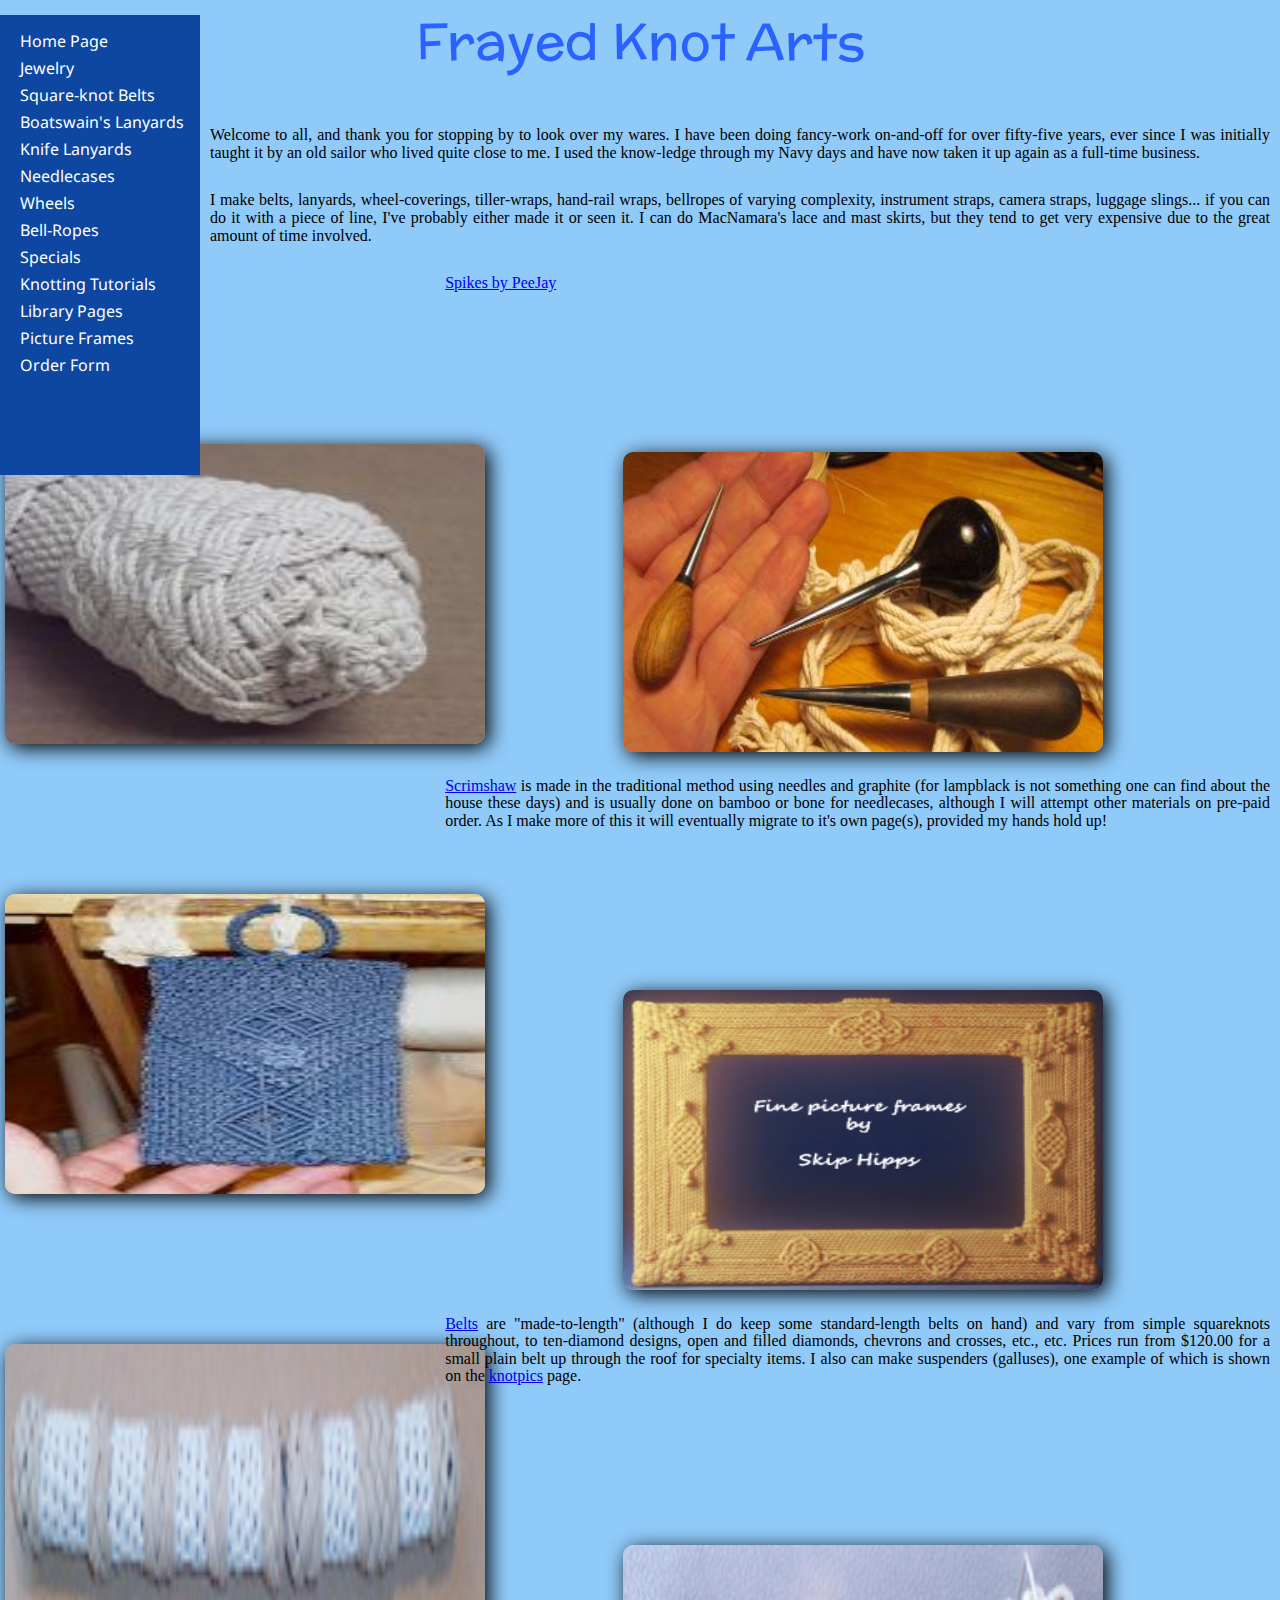
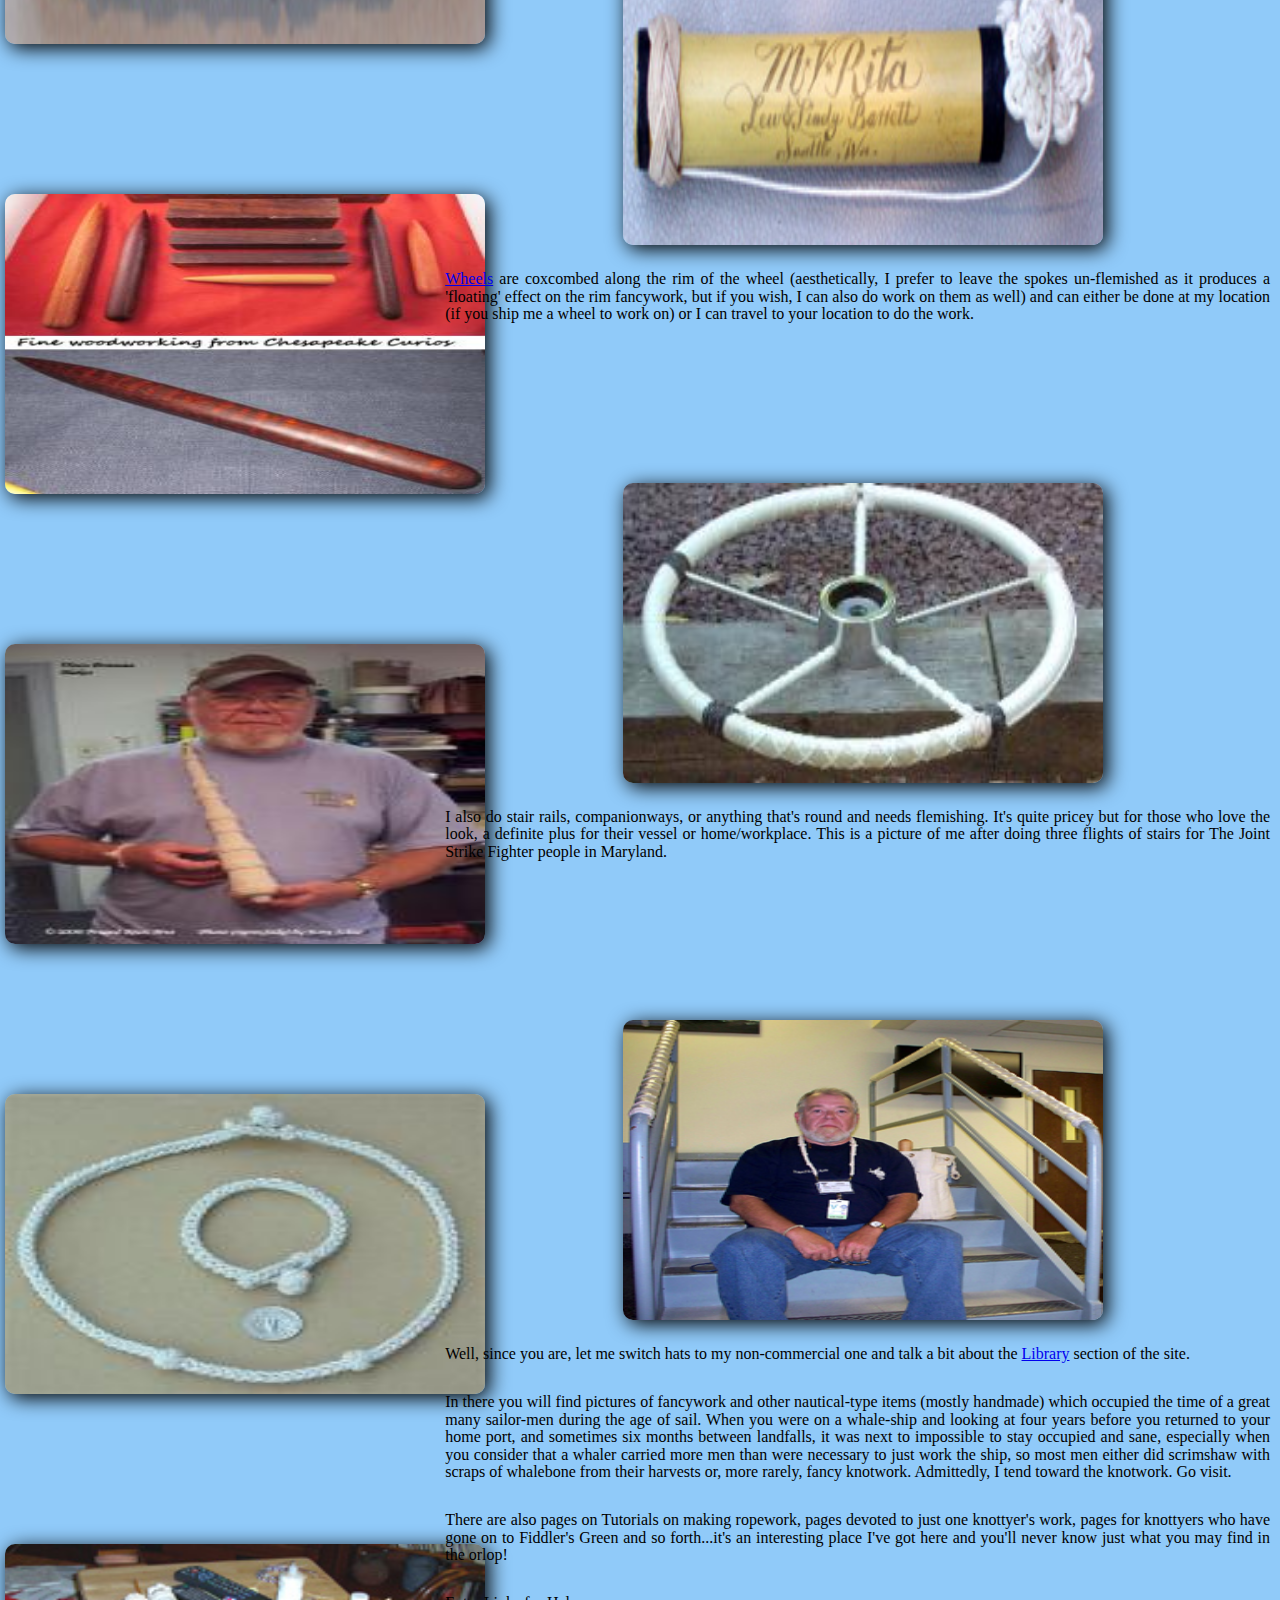
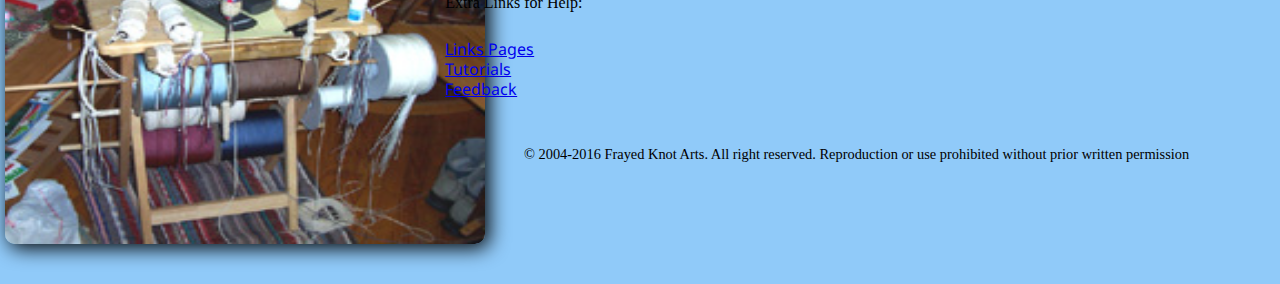
==== commit 586589b4: "implemented desktop design" ====
--- a/index.html
+++ b/index.html
@@ -36,7 +36,7 @@
      through my Navy days and have now taken it up again
      as a full-time business.
   </p> 
-  <p>I make belts, lanyards, wheel-coverings, tiller-wraps, hand-rail wraps, bellropes
+  <p class="desktop_size">I make belts, lanyards, wheel-coverings, tiller-wraps, hand-rail wraps, bellropes
      of varying complexity, instrument straps, camera straps, luggage slings...
      if you can do it with a piece of line, I've probably either made it or seen it.  I
      can do MacNamara's lace and mast skirts, but they tend to get very
@@ -44,7 +44,7 @@
   </p>
   <div class="row">
     <div class="column">  
-      <img src="pics/knot1.jpg" alt="knot picture 1">
+      <img class="desktop_img" src="pics/knot1.jpg" alt="knot picture 1">
       <img src="pics/knot2.jpg" alt="knot picture 2">  
       <img src="pics/knot3.jpg" alt="knot picture 3">
       <img src="pics/knot4.jpg" alt="knot picture 4">  
@@ -98,15 +98,25 @@
   </a>  
   <p>Well, since you are, let me switch hats to my non-commercial one and talk a bit about the <a href="http://www.frayedknotarts.com/library.html">Library</a> section of the site.</p>
   <p>In there you will find pictures of fancywork and other nautical-type items (mostly handmade) which occupied the time of a great
-     many sailor-men during the age of sail.  When you were on a whale-ship and looking at four years before you returned to your
+     many sailor-men during the age of sail. When you were on a whale-ship and looking at four years before you returned to your
      home port, and sometimes six months between landfalls, it was next to impossible to stay occupied and sane, especially when you
      consider that a whaler carried more men than were necessary to just work the ship, so most men either did scrimshaw with scraps
      of whalebone from their harvests or, more rarely, fancy knotwork. Admittedly, I tend toward the knotwork. Go visit.</p>
-  <p>There are also pages on Tutorials on making ropework,  pages devoted to just one knottyer's work, pages for knottyers who have
-     gone on to Fiddler's Green and so forth... it's an interesting place I've got here and you'll never know just what you may find in the orlop!	
+  <p>There are also pages on Tutorials on making ropework, pages devoted to just one knottyer's work, pages for knottyers who have
+     gone on to Fiddler's Green and so forth...it's an interesting place I've got here and you'll never know just what you may find in the orlop!	
   </p>
   <p>Extra Links for Help:</p> 
-  <p><a href="http://www.frayedknotarts.com/links.html">Links Pages,  </a><a href="http://www.frayedknotarts.com/tutor1.html">Tutorials,  </a><a href="http://www.frayedknotarts.com/email.html">Feedback</a></p>	
+  <p>
+    <div id="link_a">
+      <a href="http://www.frayedknotarts.com/links.html">Links Pages</a>
+    </div> 
+    <div id="link_b"> 
+      <a href="http://www.frayedknotarts.com/tutor1.html">Tutorials</a>
+    </div> 
+    <div id="link_c"> 
+      <a href="http://www.frayedknotarts.com/email.html">Feedback</a>
+    </div>
+  </p>	
   <footer>&#169; 2004-2016 Frayed Knot Arts. All right reserved. Reproduction or use prohibited without prior written permission</footer> 
 </body>
 </html>--- a/css/screen.css
+++ b/css/screen.css
@@ -5,8 +5,9 @@
 h1 { /* Golden Section Modular Scale */
   font-family: 'McLaren', cursive, Verdana; 
   text-align: center; 
-  font-size: 3.1em; 
+  font-size: 4.4em; 
   color: #2962FF;   
+  margin-top: 15px;  
 } 
 
 .snav {
@@ -23,10 +24,10 @@
 }
 
 .snav a {
-  padding: 10px 5px 5px 30px;
+  padding: 10px 7px 7px 30px;
   text-decoration: none;
   font-family: 'Noto Sans', sans-serif, Verdana;  	
-  font-size: 0.9em;
+  font-size: 1.8em;
   color: white;
   display: block;
   transition: 0.3s;
@@ -40,14 +41,14 @@
   position: absolute;
   top: 0;
   right: 25px;
-  font-size: 36px;
+  font-size: 45px;
   margin-left: 50px;
 }
 
 span {
   margin-top: 30px;
-  margin-left: 5px;  
-  font-size: 1.1em;
+  margin-left: 12px;  
+  font-size: 2.4em;
   font-family: 'Noto Sans', sans-serif, Verdana;  	
   color: #0D47A1;	
   cursor: pointer;
@@ -55,13 +56,14 @@
 }
 
 img {
-  width: 250px;
-  height: 140px;	
+  width: 400px;
+  height: 280px;	
   display: block;
   margin-left: auto;
   margin-right: auto;
   border-radius: 10px;
-  box-shadow: 4px 4px 2px black;  
+  box-shadow: 4px 4px 20px black;
+  margin-bottom: 25px;  
 }
 
 .column {
@@ -74,22 +76,22 @@
 }
 
 .marg {
-  margin-right: 5px;  
-  margin-left: 5px;	
-  margin-top: 80px;
+  margin-right: 12px;  
+  margin-left: 12px;	
+  margin-top: 100px;
   margin-bottom: 30px;
-  font-size: 1em;
+  font-size: 1.4em;
   color: black;
   text-align: justify;
   line-height: 1.1;	
 } 
 
 p {
-  margin-right: 5px; 
-  margin-left: 5px; 	
+  margin-right: 12px; 
+  margin-left: 12px; 	
   margin-bottom: 30px;
   margin-top: 8px;    
-  font-size: 1em;
+  font-size: 1.4em;
   color: black;
   text-align: justify;
   line-height: 1.1;    
@@ -100,10 +102,31 @@
 }
 
 footer {
-  margin-top: 50px; 	
-  font-size: 0.7em; 
+  font-size: 0.8em; 
   text-align: center;	
   margin-bottom: 12px;
+  margin: 50px 12px 12px 15px;
+}
+
+#link_a {
+  font-family: 'Noto Sans', sans-serif, Verdana;     	
+  font-size: 1em;
+  margin: 0px 12px 4px 12px;
+  cursor: pointer;
+}
+
+#link_b {
+  font-family: 'Noto Sans', sans-serif, Verdana;     	
+  font-size: 1em;
+  margin: 0px 12px 4px 12px;
+  cursor: pointer;
+}
+
+#link_c {
+  font-family: 'Noto Sans', sans-serif, Verdana;     	
+  font-size: 1em;
+  margin: 0px 12px 4px 12px;
+  cursor: pointer;
 }
 
 h2{
@@ -161,3 +184,388 @@
   line-height: 1.66em;
 }
 
+/*Tablet size Media query*/
+@media only screen and (min-width: 768px) {
+
+h1 { /* Golden Section Modular Scale */
+  font-family: 'McLaren', cursive, Verdana; 
+  text-align: center; 
+  font-size: 3.6em; 
+  color: #2962FF;   
+  margin-top: 15px;  
+} 
+
+.snav {
+  height: 100%;
+  width: 0;
+  position: absolute;
+  top: 0;
+  left: 0;
+  background-color: #0D47A1;
+  overflow-x: hidden;
+  transition: 0.5s;
+  padding-top: 10px;
+  text-align: left;
+}
+
+.snav a {
+  padding: 12px 7px 7px 30px;
+  text-decoration: none;
+  font-family: 'Noto Sans', sans-serif, Verdana;  	
+  font-size: 1.5em;
+  color: white;
+  display: block;
+  transition: 0.3s;
+}
+
+.snav a:hover {
+  color: #818181;
+}
+
+.snav .close {
+  position: absolute;
+  top: 0;
+  right: 25px;
+  font-size: 45px;
+  margin-left: 50px;
+}
+
+span {
+  margin-top: 22px;
+  margin-left: 10px;  
+  font-size: 1.9em;
+  font-family: 'Noto Sans', sans-serif, Verdana;  	
+  color: #0D47A1;	
+  cursor: pointer;
+  float: left;
+}
+
+img {
+  width: 500px;
+  height: 320px;	
+  display: block;
+  margin-left: auto;
+  margin-right: auto;
+  border-radius: 10px;
+  box-shadow: 4px 4px 20px black;
+  margin-bottom: 25px;  
+}
+
+.column {
+  padding: 0 4px;
+}
+
+.column img {
+  margin-top: 8px;
+  vertical-align: middle;
+}
+
+.marg {
+  margin-right: 10px;  
+  margin-left: 10px;	
+  margin-top: 70px;
+  margin-bottom: 30px;
+  font-size: 1.2em;
+  color: black;
+  text-align: justify;
+  line-height: 1.1;	
+} 
+
+p {
+  margin-right: 10px; 
+  margin-left: 10px; 	
+  margin-bottom: 30px;
+  margin-top: 6px;    
+  font-size: 1.2em;
+  color: black;
+  text-align: justify;
+  line-height: 1.1;    
+}
+
+p a:hover {
+  color: #2962FF;	
+}
+
+footer {
+  font-size: 0.9em; 
+  text-align: center;	
+  margin-bottom: 12px;
+  margin: 50px 12px 12px 15px;
+}
+
+#link_a {
+  font-family: 'Noto Sans', sans-serif, Verdana;     	
+  font-size: 1em;
+  margin: 4px 12px 4px 12px;
+  cursor: pointer;
+}
+
+#link_b {
+  font-family: 'Noto Sans', sans-serif, Verdana;     	
+  font-size: 1em;
+  margin: 4px 12px 4px 12px;
+  cursor: pointer;
+}
+
+#link_c {
+  font-family: 'Noto Sans', sans-serif, Verdana;     	
+  font-size: 1em;
+  margin: 4px 12px 4px 12px;
+  cursor: pointer;
+}
+
+h2{
+  margin-top: 50px;
+  margin-bottom: 10px;
+  color: black;
+  text-align: justify;
+  padding: 4px;
+  font-size: 1.667em;
+  text-align: center;
+  font-family: 'Poppins', sans-serif;
+}
+
+#ordertitle {
+  font-family: 'McLaren', cursive;
+}
+
+#formbody{
+  padding:4px;
+  margin-bottom:20px;
+  margin-top: 20px;
+  text-align: center;
+}
+div {
+  margin-bottom: 10px;
+  margin-top: 15px;
+}
+label{
+  font-size: 1em;
+  text-align: center;
+  font-family: 'Poppins', sans-serif;
+}
+
+h3 {
+  font-size: 1.4em;
+  text-align:center;
+  margin-bottom:20px;
+  font-family: 'Poppins', sans-serif;
+}
+input, #shipping, #button {
+  display: inline-block;
+  width: 60%;
+  margin: 10px;
+  padding: 8px 10px;
+  border: solid #000000;
+  border-radius: 30px 30px 30px 30px;
+  font-size: 1em;
+}
+#button {
+  margin-left:250px;
+}
+
+#shipping, #shipping2 {
+  width: 5%;
+  line-height: 1.66em;
+}
+}
+
+/*Desktop size Media query*/
+@media only screen and (min-width: 992px) {
+
+h1 { /* Golden Section Modular Scale */
+  font-family: 'McLaren', cursive, Verdana; 
+  text-align: center; 
+  font-size: 3.2em; 
+  color: #2962FF;   
+  margin-top: 15px;  
+} 
+
+.snav {
+  height: 50%;
+  width: 200px;
+  position: absolute;
+  top: 0;
+  left: 0;
+  background-color: #0D47A1;
+  overflow-x: visible;
+  text-align: left; 
+  float: left;	
+}
+
+.snav a {
+  padding: 8px 3px 3px 20px;
+  text-decoration: none;
+  font-family: 'Noto Sans', sans-serif, Verdana;  	
+  font-size: 1em;
+  color: white;
+  display: block;
+}
+
+.snav a:hover {
+  color: #818181;
+}
+
+.snav .close {
+  position: absolute;
+  top: 0;
+  right: 25px;
+  font-size: 45px;
+  margin-left: 50px;
+  visibility: hidden;
+}
+
+span {
+  margin: 15px 10px 0px 10px;    
+  font-size: 1.5em;
+  font-family: 'Noto Sans', sans-serif, Verdana;  	
+  color: #0D47A1;	
+  cursor: pointer;
+  float: left;
+  visibility: hidden; 
+}
+
+img { 
+  margin-top: 160px;   	
+  width: 480px;
+  height: 300px;	
+  display: block;
+  margin-left: auto;
+  margin-right: auto;
+  border-radius: 10px;
+  box-shadow: 4px 4px 20px black;
+  margin-bottom: 25px; 	
+}
+
+.desktop_img {
+  display: fixed;  	
+}
+
+.column {
+  float: left;
+  width: 34%;	
+  padding: 5px;
+}
+
+.column img {
+  margin-top: 150px;
+  vertical-align: middle;
+}
+
+.row::after {
+  clear: both;
+  display: table;	
+}
+
+.marg {
+  margin: 60px 10px 30px 10px;   
+  padding-left: 200px;	
+  font-size: 1em;
+  color: black;
+  text-align: justify;
+  line-height: 1.1;	  
+  position: relative;
+} 
+
+.desktop_size {
+  padding-left: 200px;    	
+}
+
+p {
+  margin-right: 10px; 
+  margin-left: 10px; 	
+  margin-bottom: 30px;
+  margin-top: 6px;    
+  font-size: 1em;
+  color: black;
+  text-align: justify;
+  line-height: 1.1; 
+}
+
+p a:hover {
+  color: #2962FF;	
+}
+
+footer {
+  font-size: 0.9em; 
+  text-align: center;	
+  margin-bottom: 12px;
+  margin: 50px 12px 12px 15px;
+}
+
+#link_a {
+  font-family: 'Noto Sans', sans-serif, Verdana;     	
+  font-size: 1em;
+  margin: 4px 12px 4px 12px;
+  cursor: pointer;
+}
+
+#link_b {
+  font-family: 'Noto Sans', sans-serif, Verdana;     	
+  font-size: 1em;
+  margin: 4px 12px 4px 12px;
+  cursor: pointer;
+}
+
+#link_c {
+  font-family: 'Noto Sans', sans-serif, Verdana;     	
+  font-size: 1em;
+  margin: 4px 12px 4px 12px;
+  cursor: pointer;
+}
+
+h2{
+  margin-top: 50px;
+  margin-bottom: 10px;
+  color: black;
+  text-align: justify;
+  padding: 4px;
+  font-size: 1.667em;
+  text-align: center;
+  font-family: 'Poppins', sans-serif;
+}
+
+#ordertitle {
+  font-family: 'McLaren', cursive;
+}
+
+#formbody{
+  padding:4px;
+  margin-bottom:20px;
+  margin-top: 20px;
+  text-align: center;
+}
+div {
+  margin-bottom: 10px;
+  margin-top: 15px;
+}
+label{
+  font-size: 1em;
+  text-align: center;
+  font-family: 'Poppins', sans-serif;
+}
+
+h3 {
+  font-size: 1.4em;
+  text-align:center;
+  margin-bottom:20px;
+  font-family: 'Poppins', sans-serif;
+}
+input, #shipping, #button {
+  display: inline-block;
+  width: 60%;
+  margin: 10px;
+  padding: 8px 10px;
+  border: solid #000000;
+  border-radius: 30px 30px 30px 30px;
+  font-size: 1em;
+}
+#button {
+  margin-left:250px;
+}
+
+#shipping, #shipping2 {
+  width: 5%;
+  line-height: 1.66em;
+}    	
+}